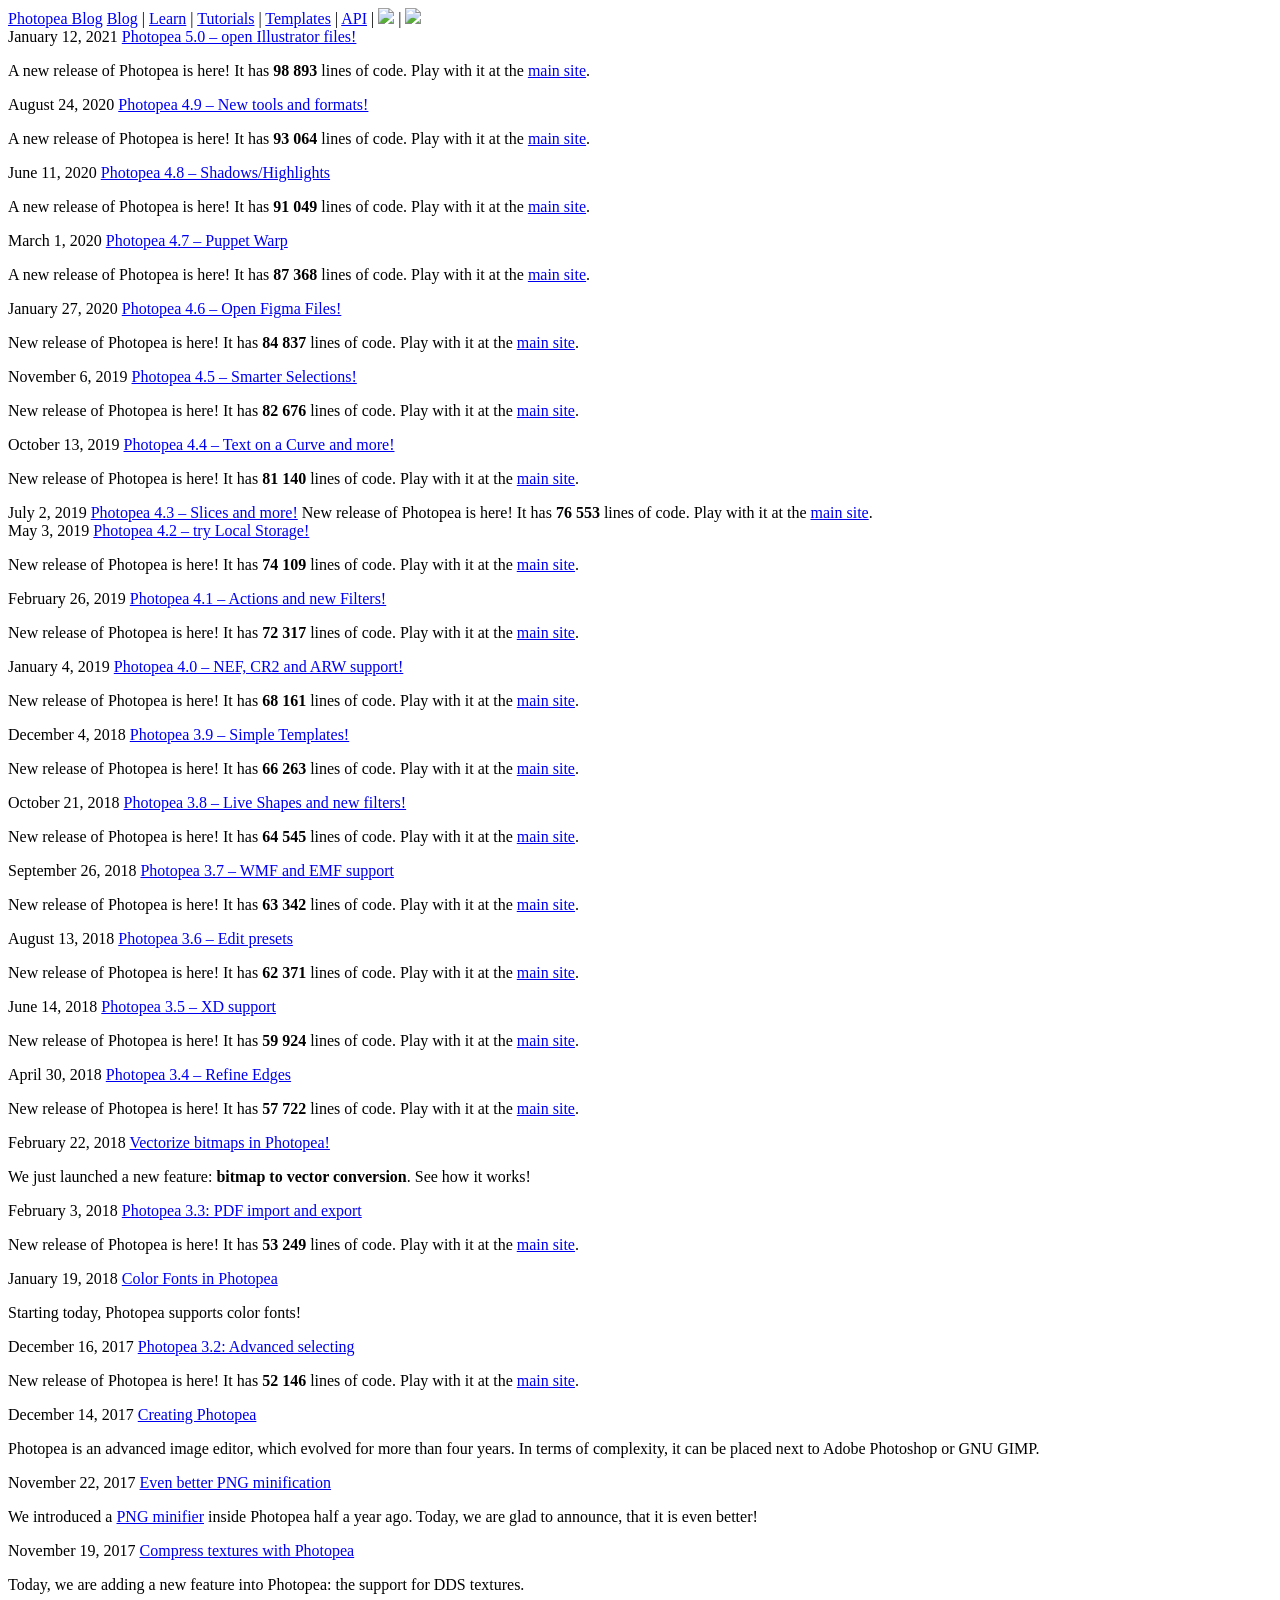
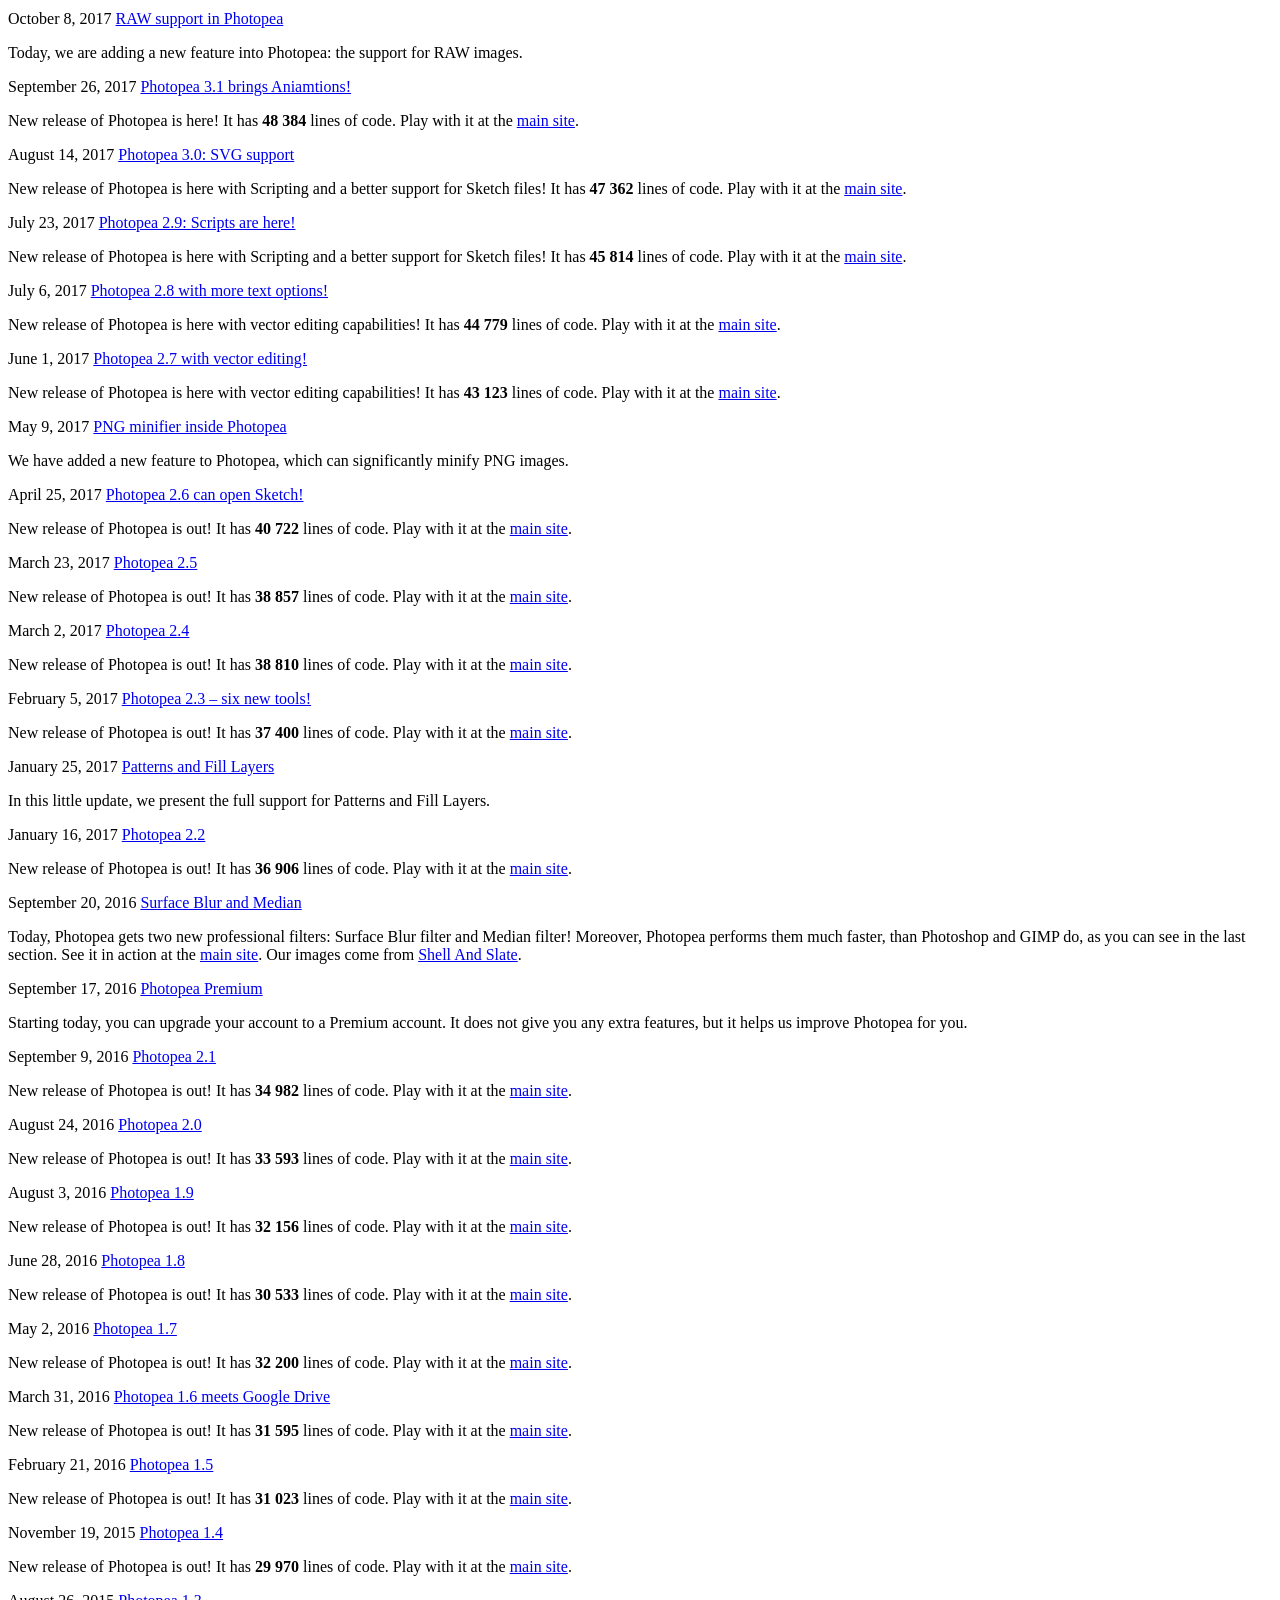
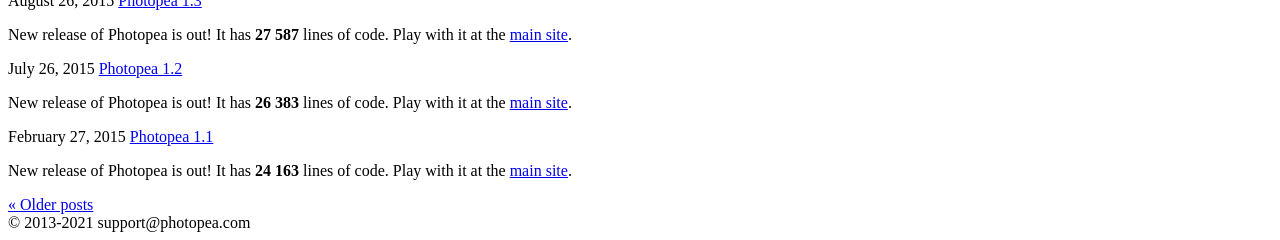
==== blog.photopea.com/index.html @ 23fd7675 "Replaced downloaded content from HTTrack with DarcyRipper" ====
<!DOCTYPE html> 
<html lang="en">
<head>
	<title>Photopea Blog</title>
	<meta name="viewport" content="width=device-width, minimum-scale=1.0, maximum-scale=1.0, initial-scale=1.0" />
	<link rel="stylesheet" href="https://blog.photopea.com/wp-content/themes/simplex/style.css" type="text/css" media="screen" />
	<link href="https://fonts.googleapis.com/css?family=Open+Sans:400,400i,700,700i" rel="stylesheet">
	<script>
 	 (function(i,s,o,g,r,a,m){i['GoogleAnalyticsObject']=r;i[r]=i[r]||function(){
	  (i[r].q=i[r].q||[]).push(arguments)},i[r].l=1*new Date();a=s.createElement(o),
 	  m=s.getElementsByTagName(o)[0];a.async=1;a.src=g;m.parentNode.insertBefore(a,m)
	  })(window,document,'script','//www.google-analytics.com/analytics.js','ga');
	  ga('create', 'UA-4249565-38', 'photopea.com');  ga('send', 'pageview');
	</script>
</head>

<body>
<div id="page">
	<div id="header"> 
		<a href="https://blog.photopea.com/" class="title">Photopea Blog</a> 
		<!--<p>Web-based image editor.</p>-->
		<a class="curr" href="//blog.photopea.com">Blog</a> |
		<a href="//www.photopea.com/learn">Learn</a> |
		<a href="//www.photopea.com/tuts">Tutorials</a> |
		<a href="//www.photopea.com/templates">Templates</a> |
		<a href="//www.photopea.com/api">API</a> |
		<a href="//www.facebook.com/photopea"><img src="//photopea.com/img/facebook.svg" /></a> |
		<a href="//www.twitter.com/photopeacom"><img src="//photopea.com/img/twitter.svg" /></a> 
	</div>	<div id="main">
		<div id="content">

			<div class="post" id="post-1001">
				<span class="date">January 12, 2021</span>
				<a class="postlink" href="https://blog.photopea.com/photopea-5-0-open-illustrator-files.html">Photopea 5.0 &#8211; open Illustrator files!</a>
				<p>A new release of Photopea is here! It has <strong>98 893</strong> lines of code. Play with it at the <a href="//www.photopea.com">main site</a>.</p>

			</div>

			<div class="post" id="post-994">
				<span class="date">August 24, 2020</span>
				<a class="postlink" href="https://blog.photopea.com/photopea-4-9-new-tools-and-formats.html">Photopea 4.9 &#8211; New tools and formats!</a>
				<p>A new release of Photopea is here! It has <strong>93 064</strong> lines of code. Play with it at the <a href="//www.photopea.com">main site</a>.</p>

			</div>

			<div class="post" id="post-988">
				<span class="date">June 11, 2020</span>
				<a class="postlink" href="https://blog.photopea.com/photopea-4-8-shadowshighlights.html">Photopea 4.8 &#8211; Shadows/Highlights</a>
				<p>A new release of Photopea is here! It has <strong>91 049</strong> lines of code. Play with it at the <a href="//www.photopea.com">main site</a>.</p>

			</div>

			<div class="post" id="post-972">
				<span class="date">March 1, 2020</span>
				<a class="postlink" href="https://blog.photopea.com/photopea-4-7-puppet-warp.html">Photopea 4.7 &#8211; Puppet Warp</a>
				<p>A new release of Photopea is here! It has <strong>87 368</strong> lines of code. Play with it at the <a href="//www.photopea.com">main site</a>.</p>

			</div>

			<div class="post" id="post-963">
				<span class="date">January 27, 2020</span>
				<a class="postlink" href="https://blog.photopea.com/photopea-4-6-open-figma-files.html">Photopea 4.6 &#8211; Open Figma Files!</a>
				<p>New release of Photopea is here! It has <strong>84 837</strong> lines of code. Play with it at the <a href="//www.photopea.com">main site</a>.</p>

			</div>

			<div class="post" id="post-934">
				<span class="date">November 6, 2019</span>
				<a class="postlink" href="https://blog.photopea.com/photopea-4-5-smarter-selections.html">Photopea 4.5 &#8211; Smarter Selections!</a>
				<p>New release of Photopea is here! It has <strong>82 676</strong> lines of code. Play with it at the <a href="//www.photopea.com">main site</a>.</p>

			</div>

			<div class="post" id="post-930">
				<span class="date">October 13, 2019</span>
				<a class="postlink" href="https://blog.photopea.com/photopea-4-4-text-on-a-curve-and-more.html">Photopea 4.4 &#8211; Text on a Curve and more!</a>
				<p>New release of Photopea is here! It has <strong>81 140</strong> lines of code. Play with it at the <a href="//www.photopea.com">main site</a>.</p>

			</div>

			<div class="post" id="post-910">
				<span class="date">July 2, 2019</span>
				<a class="postlink" href="https://blog.photopea.com/photopea-4-3-slices-and-more.html">Photopea 4.3 &#8211; Slices and more!</a>
				New release of Photopea is here! It has <strong>76 553</strong> lines of code. Play with it at the <a href="//www.photopea.com">main site</a>.

			</div>

			<div class="post" id="post-893">
				<span class="date">May 3, 2019</span>
				<a class="postlink" href="https://blog.photopea.com/photopea-4-2-with-local-storage.html">Photopea 4.2 &#8211; try Local Storage!</a>
				<p>New release of Photopea is here! It has <strong>74 109</strong> lines of code. Play with it at the <a href="//www.photopea.com">main site</a>.</p>
			</div>

			<div class="post" id="post-882">
				<span class="date">February 26, 2019</span>
				<a class="postlink" href="https://blog.photopea.com/photopea-4-1-actions-new-filters.html">Photopea 4.1 &#8211; Actions and new Filters!</a>
				<p>New release of Photopea is here! It has <strong>72 317</strong> lines of code. Play with it at the <a href="//www.photopea.com">main site</a>.</p>
			</div>

			<div class="post" id="post-867">
				<span class="date">January 4, 2019</span>
				<a class="postlink" href="https://blog.photopea.com/photopea-4-0-nef-cr2-arw-support.html">Photopea 4.0 &#8211; NEF, CR2 and ARW support!</a>
				<p>New release of Photopea is here! It has <strong>68 161</strong> lines of code. Play with it at the <a href="//www.photopea.com">main site</a>.</p>
			</div>

			<div class="post" id="post-860">
				<span class="date">December 4, 2018</span>
				<a class="postlink" href="https://blog.photopea.com/photopea-3-9-templates.html">Photopea 3.9 &#8211; Simple Templates!</a>
				<p>New release of Photopea is here! It has <strong>66 263</strong> lines of code. Play with it at the <a href="//www.photopea.com">main site</a>.</p>
			</div>

			<div class="post" id="post-841">
				<span class="date">October 21, 2018</span>
				<a class="postlink" href="https://blog.photopea.com/photopea-3-8-live-shapes-and-new-filters.html">Photopea 3.8 &#8211; Live Shapes and new filters!</a>
				<p>New release of Photopea is here! It has <strong>64 545</strong> lines of code. Play with it at the <a href="//www.photopea.com">main site</a>.</p>
			</div>

			<div class="post" id="post-825">
				<span class="date">September 26, 2018</span>
				<a class="postlink" href="https://blog.photopea.com/photopea-3-7-wmf-and-emf-support.html">Photopea 3.7 &#8211; WMF and EMF support</a>
				<p>New release of Photopea is here! It has <strong>63 342</strong> lines of code. Play with it at the <a href="//www.photopea.com">main site</a>.</p>
			</div>

			<div class="post" id="post-815">
				<span class="date">August 13, 2018</span>
				<a class="postlink" href="https://blog.photopea.com/photopea-3-6-edit-presets.html">Photopea 3.6 &#8211; Edit presets</a>
				<p>New release of Photopea is here! It has <strong>62 371</strong> lines of code. Play with it at the <a href="//www.photopea.com">main site</a>.</p>
			</div>

			<div class="post" id="post-792">
				<span class="date">June 14, 2018</span>
				<a class="postlink" href="https://blog.photopea.com/photopea-3-5-xd-support.html">Photopea 3.5 &#8211; XD support</a>
				<p>New release of Photopea is here! It has <strong>59 924</strong> lines of code. Play with it at the <a href="//www.photopea.com">main site</a>.</p>
			</div>

			<div class="post" id="post-747">
				<span class="date">April 30, 2018</span>
				<a class="postlink" href="https://blog.photopea.com/photopea-3-4-refine-edges.html">Photopea 3.4 &#8211; Refine Edges</a>
				<p>New release of Photopea is here! It has <strong>57 722</strong> lines of code. Play with it at the <a href="//www.photopea.com">main site</a>.</p>
			</div>

			<div class="post" id="post-730">
				<span class="date">February 22, 2018</span>
				<a class="postlink" href="https://blog.photopea.com/vectorize-bitmaps-in-photopea.html">Vectorize bitmaps in Photopea!</a>
				<p>We just launched a new feature: <b>bitmap to vector conversion</b>. See how it works!</p>
			</div>

			<div class="post" id="post-720">
				<span class="date">February 3, 2018</span>
				<a class="postlink" href="https://blog.photopea.com/photopea-3-3-pdf-import-and-export.html">Photopea 3.3: PDF import and export</a>
				<p>New release of Photopea is here! It has <strong>53 249</strong> lines of code. Play with it at the <a href="//www.photopea.com">main site</a>.</p>
			</div>

			<div class="post" id="post-692">
				<span class="date">January 19, 2018</span>
				<a class="postlink" href="https://blog.photopea.com/color-fonts-in-photopea.html">Color Fonts in Photopea</a>
				<p>Starting today, Photopea supports color fonts!</p>
			</div>

			<div class="post" id="post-667">
				<span class="date">December 16, 2017</span>
				<a class="postlink" href="https://blog.photopea.com/photopea-3-2-advanced-selecting.html">Photopea 3.2: Advanced selecting</a>
				<p>New release of Photopea is here! It has <strong>52 146</strong> lines of code. Play with it at the <a href="//www.photopea.com">main site</a>.</p>
			</div>

			<div class="post" id="post-660">
				<span class="date">December 14, 2017</span>
				<a class="postlink" href="https://blog.photopea.com/creating-photopea.html">Creating Photopea</a>
				<p>Photopea is an advanced image editor, which evolved for more than four years. In terms of complexity, it can be placed next to Adobe Photoshop or GNU GIMP.</p>

			</div>

			<div class="post" id="post-610">
				<span class="date">November 22, 2017</span>
				<a class="postlink" href="https://blog.photopea.com/even-better-png-minification.html">Even better PNG minification</a>
				<p>We introduced a <a href="https://blog.photopea.com/png-minifier-inside-photopea.html">PNG minifier</a> inside Photopea half a year ago.
 Today, we are glad to announce, that it is even better!</p>
			</div>

			<div class="post" id="post-598">
				<span class="date">November 19, 2017</span>
				<a class="postlink" href="https://blog.photopea.com/compress-textures-with-photopea.html">Compress textures with Photopea</a>
				<p>Today, we are adding a new feature into Photopea: the support for DDS textures.</p>
			</div>

			<div class="post" id="post-591">
				<span class="date">October 8, 2017</span>
				<a class="postlink" href="https://blog.photopea.com/raw-support-in-photopea.html">RAW support in Photopea</a>
				<p>Today, we are adding a new feature into Photopea: the support for RAW images.</p>
			</div>

			<div class="post" id="post-565">
				<span class="date">September 26, 2017</span>
				<a class="postlink" href="https://blog.photopea.com/photopea-3-1-brings-aniamtions.html">Photopea 3.1 brings Aniamtions!</a>
				<p>New release of Photopea is here! It has <strong>48 384</strong> lines of code. Play with it at the <a href="//www.photopea.com">main site</a>.</p>
			</div>

			<div class="post" id="post-551">
				<span class="date">August 14, 2017</span>
				<a class="postlink" href="https://blog.photopea.com/photopea-3-0-with-svg.html">Photopea 3.0: SVG support</a>
				<p>New release of Photopea is here with Scripting and a better support for Sketch files! It has <strong>47 362</strong> lines of code. Play with it at the <a href="//www.photopea.com">main site</a>.</p>
			</div>

			<div class="post" id="post-538">
				<span class="date">July 23, 2017</span>
				<a class="postlink" href="https://blog.photopea.com/photopea-2-9-scripts-are-here.html">Photopea 2.9: Scripts are here!</a>
				<p>New release of Photopea is here with Scripting and a better support for Sketch files! It has <strong>45 814</strong> lines of code. Play with it at the <a href="//www.photopea.com">main site</a>.</p>
			</div>

			<div class="post" id="post-528">
				<span class="date">July 6, 2017</span>
				<a class="postlink" href="https://blog.photopea.com/photopea-2-8-with-more-text-options.html">Photopea 2.8 with more text options!</a>
				<p>New release of Photopea is here with vector editing capabilities! It has <strong>44 779</strong> lines of code. Play with it at the <a href="//www.photopea.com">main site</a>.</p>
			</div>

			<div class="post" id="post-464">
				<span class="date">June 1, 2017</span>
				<a class="postlink" href="https://blog.photopea.com/photopea-2-7-with-vector-editing.html">Photopea 2.7 with vector editing!</a>
				<p>New release of Photopea is here with vector editing capabilities! It has <strong>43 123</strong> lines of code. Play with it at the <a href="//www.photopea.com">main site</a>.</p>
			</div>

			<div class="post" id="post-412">
				<span class="date">May 9, 2017</span>
				<a class="postlink" href="https://blog.photopea.com/png-minifier-inside-photopea.html">PNG minifier inside Photopea</a>
				<p>We have added a new feature to Photopea, which can significantly minify PNG images.</p>
			</div>

			<div class="post" id="post-398">
				<span class="date">April 25, 2017</span>
				<a class="postlink" href="https://blog.photopea.com/photopea-2-6-can-open-sketch.html">Photopea 2.6 can open Sketch!</a>
				<p>New release of Photopea is out! It has <strong>40 722</strong> lines of code. Play with it at the <a href="//www.photopea.com">main site</a>.</p>
			</div>

			<div class="post" id="post-386">
				<span class="date">March 23, 2017</span>
				<a class="postlink" href="https://blog.photopea.com/photopea-2-5.html">Photopea 2.5</a>
				<p>New release of Photopea is out! It has <strong>38 857</strong> lines of code. Play with it at the <a href="//www.photopea.com">main site</a>.</p>
			</div>

			<div class="post" id="post-367">
				<span class="date">March 2, 2017</span>
				<a class="postlink" href="https://blog.photopea.com/photopea-2-4.html">Photopea 2.4</a>
				<p>New release of Photopea is out! It has <strong>38 810</strong> lines of code. Play with it at the <a href="//www.photopea.com">main site</a>.</p>
			</div>

			<div class="post" id="post-357">
				<span class="date">February 5, 2017</span>
				<a class="postlink" href="https://blog.photopea.com/photopea-2-3-six-new-tools.html">Photopea 2.3 &#8211; six new tools!</a>
				<p>New release of Photopea is out! It has <strong>37 400</strong> lines of code. Play with it at the <a href="//www.photopea.com">main site</a>.</p>
			</div>

			<div class="post" id="post-344">
				<span class="date">January 25, 2017</span>
				<a class="postlink" href="https://blog.photopea.com/patterns-and-fill-layers.html">Patterns and Fill Layers</a>
				<p>In this little update, we present the full support for Patterns and Fill Layers.</p>
			</div>

			<div class="post" id="post-329">
				<span class="date">January 16, 2017</span>
				<a class="postlink" href="https://blog.photopea.com/photopea-2-2.html">Photopea 2.2</a>
				<p>New release of Photopea is out! It has <strong>36 906</strong> lines of code. Play with it at the <a href="//www.photopea.com">main site</a>.</p>
			</div>

			<div class="post" id="post-308">
				<span class="date">September 20, 2016</span>
				<a class="postlink" href="https://blog.photopea.com/surface-blur-and-median.html">Surface Blur and Median</a>
				<p>Today, Photopea gets two new professional filters: Surface Blur filter and Median filter! Moreover, Photopea performs them much faster, than Photoshop and GIMP do, as you can see in the last section. See it in action at the <a href="//www.photopea.com">main site</a>. Our images come from <a href="//shellandslate.com/fastmedian.html">Shell And Slate</a>.</p>
			</div>

			<div class="post" id="post-297">
				<span class="date">September 17, 2016</span>
				<a class="postlink" href="https://blog.photopea.com/photopea-premium.html">Photopea Premium</a>
				<p>Starting today, you can upgrade your account to a Premium account. It does not give you any extra features, but it helps us improve Photopea for you.</p>
			</div>

			<div class="post" id="post-288">
				<span class="date">September 9, 2016</span>
				<a class="postlink" href="https://blog.photopea.com/photopea-2-1.html">Photopea 2.1</a>
				<p>New release of Photopea is out! It has <strong>34 982</strong> lines of code. Play with it at the <a href="//www.photopea.com">main site</a>.</p>
			</div>

			<div class="post" id="post-275">
				<span class="date">August 24, 2016</span>
				<a class="postlink" href="https://blog.photopea.com/photopea-2-0.html">Photopea 2.0</a>
				<p>New release of Photopea is out! It has <strong>33 593</strong> lines of code. Play with it at the <a href="//www.photopea.com">main site</a>.</p>
			</div>

			<div class="post" id="post-266">
				<span class="date">August 3, 2016</span>
				<a class="postlink" href="https://blog.photopea.com/photopea-1-9.html">Photopea 1.9</a>
				<p>New release of Photopea is out! It has <strong>32 156</strong> lines of code. Play with it at the <a href="//www.photopea.com">main site</a>.</p>
			</div>

			<div class="post" id="post-247">
				<span class="date">June 28, 2016</span>
				<a class="postlink" href="https://blog.photopea.com/photopea-1-8.html">Photopea 1.8</a>
				<p>New release of Photopea is out! It has <strong>30 533</strong> lines of code. Play with it at the <a href="//www.photopea.com">main site</a>.</p>
			</div>

			<div class="post" id="post-234">
				<span class="date">May 2, 2016</span>
				<a class="postlink" href="https://blog.photopea.com/photopea-1-7.html">Photopea 1.7</a>
				<p>New release of Photopea is out! It has <strong>32 200</strong> lines of code. Play with it at the <a href="//www.photopea.com">main site</a>.</p>
			</div>

			<div class="post" id="post-212">
				<span class="date">March 31, 2016</span>
				<a class="postlink" href="https://blog.photopea.com/photopea-1-6-meets-google-drive.html">Photopea 1.6 meets Google Drive</a>
				<p>New release of Photopea is out! It has <strong>31 595</strong> lines of code. Play with it at the <a href="//www.photopea.com">main site</a>.</p>
			</div>

			<div class="post" id="post-195">
				<span class="date">February 21, 2016</span>
				<a class="postlink" href="https://blog.photopea.com/photopea-1-5.html">Photopea 1.5</a>
				<p>New release of Photopea is out! It has <strong>31 023</strong> lines of code. Play with it at the <a href="//www.photopea.com">main site</a>.</p>
			</div>

			<div class="post" id="post-185">
				<span class="date">November 19, 2015</span>
				<a class="postlink" href="https://blog.photopea.com/photopea-1-4.html">Photopea 1.4</a>
				<p>New release of Photopea is out! It has <strong>29 970</strong> lines of code. Play with it at the <a href="//www.photopea.com">main site</a>.</p>
			</div>

			<div class="post" id="post-172">
				<span class="date">August 26, 2015</span>
				<a class="postlink" href="https://blog.photopea.com/photopea-1-3.html">Photopea 1.3</a>
				<p>New release of Photopea is out! It has <strong>27 587</strong> lines of code. Play with it at the <a href="//www.photopea.com">main site</a>.</p>
			</div>

			<div class="post" id="post-163">
				<span class="date">July 26, 2015</span>
				<a class="postlink" href="https://blog.photopea.com/photopea-1-2.html">Photopea 1.2</a>
				<p>New release of Photopea is out! It has <strong>26 383</strong> lines of code. Play with it at the <a href="//www.photopea.com">main site</a>.</p>
			</div>

			<div class="post" id="post-156">
				<span class="date">February 27, 2015</span>
				<a class="postlink" href="https://blog.photopea.com/photopea-1-1.html">Photopea 1.1</a>
				<p>New release of Photopea is out! It has <strong>24 163</strong> lines of code. Play with it at the <a href="//www.photopea.com">main site</a>.</p>
			</div>

			<div class="navigation">
				<div class="alignleft"><a href="https://blog.photopea.com/page/2" >&laquo; Older posts</a></div>
				<div class="alignright"></div>
			</div>
		</div>
	</div>

	<div id="footer">&copy; 2013-2021 support@photopea.com</div>
</div> <!--page-->
</body>
</html>
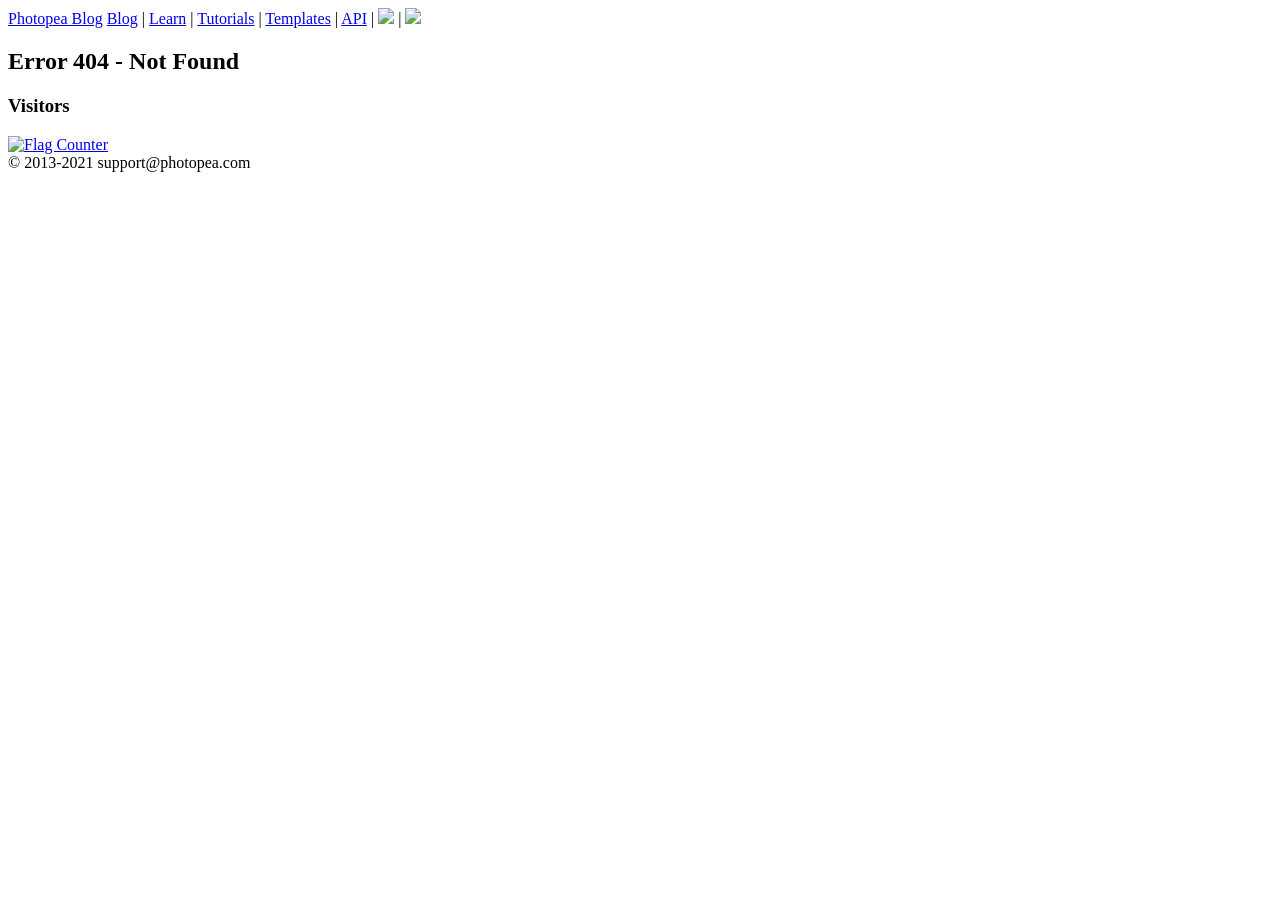
==== commit 520766bc: "Starting to work on this again, started by updating any new files" ====
--- a/blog.photopea.com/index.html
+++ b/blog.photopea.com/index.html
@@ -1,7 +1,7 @@
 <!DOCTYPE html> 
 <html lang="en">
 <head>
-	<title>Photopea Blog</title>
+	<title>  Page not found</title>
 	<meta name="viewport" content="width=device-width, minimum-scale=1.0, maximum-scale=1.0, initial-scale=1.0" />
 	<link rel="stylesheet" href="https://blog.photopea.com/wp-content/themes/simplex/style.css" type="text/css" media="screen" />
 	<link href="https://fonts.googleapis.com/css?family=Open+Sans:400,400i,700,700i" rel="stylesheet">
@@ -26,326 +26,19 @@
 		<a href="//www.photopea.com/api">API</a> |
 		<a href="//www.facebook.com/photopea"><img src="//photopea.com/img/facebook.svg" /></a> |
 		<a href="//www.twitter.com/photopeacom"><img src="//photopea.com/img/twitter.svg" /></a> 
-	</div>	<div id="main">
-		<div id="content">
+	</div><div id="main">
+	<div id="content" class="narrowcolumn">
 
-			<div class="post" id="post-1001">
-				<span class="date">January 12, 2021</span>
-				<a class="postlink" href="https://blog.photopea.com/photopea-5-0-open-illustrator-files.html">Photopea 5.0 &#8211; open Illustrator files!</a>
-				<p>A new release of Photopea is here! It has <strong>98 893</strong> lines of code. Play with it at the <a href="//www.photopea.com">main site</a>.</p>
+		<h2 class="center">Error 404 - Not Found</h2>
 
-			</div>
-
-			<div class="post" id="post-994">
-				<span class="date">August 24, 2020</span>
-				<a class="postlink" href="https://blog.photopea.com/photopea-4-9-new-tools-and-formats.html">Photopea 4.9 &#8211; New tools and formats!</a>
-				<p>A new release of Photopea is here! It has <strong>93 064</strong> lines of code. Play with it at the <a href="//www.photopea.com">main site</a>.</p>
-
-			</div>
-
-			<div class="post" id="post-988">
-				<span class="date">June 11, 2020</span>
-				<a class="postlink" href="https://blog.photopea.com/photopea-4-8-shadowshighlights.html">Photopea 4.8 &#8211; Shadows/Highlights</a>
-				<p>A new release of Photopea is here! It has <strong>91 049</strong> lines of code. Play with it at the <a href="//www.photopea.com">main site</a>.</p>
-
-			</div>
-
-			<div class="post" id="post-972">
-				<span class="date">March 1, 2020</span>
-				<a class="postlink" href="https://blog.photopea.com/photopea-4-7-puppet-warp.html">Photopea 4.7 &#8211; Puppet Warp</a>
-				<p>A new release of Photopea is here! It has <strong>87 368</strong> lines of code. Play with it at the <a href="//www.photopea.com">main site</a>.</p>
-
-			</div>
-
-			<div class="post" id="post-963">
-				<span class="date">January 27, 2020</span>
-				<a class="postlink" href="https://blog.photopea.com/photopea-4-6-open-figma-files.html">Photopea 4.6 &#8211; Open Figma Files!</a>
-				<p>New release of Photopea is here! It has <strong>84 837</strong> lines of code. Play with it at the <a href="//www.photopea.com">main site</a>.</p>
-
-			</div>
-
-			<div class="post" id="post-934">
-				<span class="date">November 6, 2019</span>
-				<a class="postlink" href="https://blog.photopea.com/photopea-4-5-smarter-selections.html">Photopea 4.5 &#8211; Smarter Selections!</a>
-				<p>New release of Photopea is here! It has <strong>82 676</strong> lines of code. Play with it at the <a href="//www.photopea.com">main site</a>.</p>
-
-			</div>
-
-			<div class="post" id="post-930">
-				<span class="date">October 13, 2019</span>
-				<a class="postlink" href="https://blog.photopea.com/photopea-4-4-text-on-a-curve-and-more.html">Photopea 4.4 &#8211; Text on a Curve and more!</a>
-				<p>New release of Photopea is here! It has <strong>81 140</strong> lines of code. Play with it at the <a href="//www.photopea.com">main site</a>.</p>
-
-			</div>
-
-			<div class="post" id="post-910">
-				<span class="date">July 2, 2019</span>
-				<a class="postlink" href="https://blog.photopea.com/photopea-4-3-slices-and-more.html">Photopea 4.3 &#8211; Slices and more!</a>
-				New release of Photopea is here! It has <strong>76 553</strong> lines of code. Play with it at the <a href="//www.photopea.com">main site</a>.
-
-			</div>
-
-			<div class="post" id="post-893">
-				<span class="date">May 3, 2019</span>
-				<a class="postlink" href="https://blog.photopea.com/photopea-4-2-with-local-storage.html">Photopea 4.2 &#8211; try Local Storage!</a>
-				<p>New release of Photopea is here! It has <strong>74 109</strong> lines of code. Play with it at the <a href="//www.photopea.com">main site</a>.</p>
-			</div>
-
-			<div class="post" id="post-882">
-				<span class="date">February 26, 2019</span>
-				<a class="postlink" href="https://blog.photopea.com/photopea-4-1-actions-new-filters.html">Photopea 4.1 &#8211; Actions and new Filters!</a>
-				<p>New release of Photopea is here! It has <strong>72 317</strong> lines of code. Play with it at the <a href="//www.photopea.com">main site</a>.</p>
-			</div>
-
-			<div class="post" id="post-867">
-				<span class="date">January 4, 2019</span>
-				<a class="postlink" href="https://blog.photopea.com/photopea-4-0-nef-cr2-arw-support.html">Photopea 4.0 &#8211; NEF, CR2 and ARW support!</a>
-				<p>New release of Photopea is here! It has <strong>68 161</strong> lines of code. Play with it at the <a href="//www.photopea.com">main site</a>.</p>
-			</div>
-
-			<div class="post" id="post-860">
-				<span class="date">December 4, 2018</span>
-				<a class="postlink" href="https://blog.photopea.com/photopea-3-9-templates.html">Photopea 3.9 &#8211; Simple Templates!</a>
-				<p>New release of Photopea is here! It has <strong>66 263</strong> lines of code. Play with it at the <a href="//www.photopea.com">main site</a>.</p>
-			</div>
-
-			<div class="post" id="post-841">
-				<span class="date">October 21, 2018</span>
-				<a class="postlink" href="https://blog.photopea.com/photopea-3-8-live-shapes-and-new-filters.html">Photopea 3.8 &#8211; Live Shapes and new filters!</a>
-				<p>New release of Photopea is here! It has <strong>64 545</strong> lines of code. Play with it at the <a href="//www.photopea.com">main site</a>.</p>
-			</div>
-
-			<div class="post" id="post-825">
-				<span class="date">September 26, 2018</span>
-				<a class="postlink" href="https://blog.photopea.com/photopea-3-7-wmf-and-emf-support.html">Photopea 3.7 &#8211; WMF and EMF support</a>
-				<p>New release of Photopea is here! It has <strong>63 342</strong> lines of code. Play with it at the <a href="//www.photopea.com">main site</a>.</p>
-			</div>
-
-			<div class="post" id="post-815">
-				<span class="date">August 13, 2018</span>
-				<a class="postlink" href="https://blog.photopea.com/photopea-3-6-edit-presets.html">Photopea 3.6 &#8211; Edit presets</a>
-				<p>New release of Photopea is here! It has <strong>62 371</strong> lines of code. Play with it at the <a href="//www.photopea.com">main site</a>.</p>
-			</div>
-
-			<div class="post" id="post-792">
-				<span class="date">June 14, 2018</span>
-				<a class="postlink" href="https://blog.photopea.com/photopea-3-5-xd-support.html">Photopea 3.5 &#8211; XD support</a>
-				<p>New release of Photopea is here! It has <strong>59 924</strong> lines of code. Play with it at the <a href="//www.photopea.com">main site</a>.</p>
-			</div>
-
-			<div class="post" id="post-747">
-				<span class="date">April 30, 2018</span>
-				<a class="postlink" href="https://blog.photopea.com/photopea-3-4-refine-edges.html">Photopea 3.4 &#8211; Refine Edges</a>
-				<p>New release of Photopea is here! It has <strong>57 722</strong> lines of code. Play with it at the <a href="//www.photopea.com">main site</a>.</p>
-			</div>
-
-			<div class="post" id="post-730">
-				<span class="date">February 22, 2018</span>
-				<a class="postlink" href="https://blog.photopea.com/vectorize-bitmaps-in-photopea.html">Vectorize bitmaps in Photopea!</a>
-				<p>We just launched a new feature: <b>bitmap to vector conversion</b>. See how it works!</p>
-			</div>
-
-			<div class="post" id="post-720">
-				<span class="date">February 3, 2018</span>
-				<a class="postlink" href="https://blog.photopea.com/photopea-3-3-pdf-import-and-export.html">Photopea 3.3: PDF import and export</a>
-				<p>New release of Photopea is here! It has <strong>53 249</strong> lines of code. Play with it at the <a href="//www.photopea.com">main site</a>.</p>
-			</div>
-
-			<div class="post" id="post-692">
-				<span class="date">January 19, 2018</span>
-				<a class="postlink" href="https://blog.photopea.com/color-fonts-in-photopea.html">Color Fonts in Photopea</a>
-				<p>Starting today, Photopea supports color fonts!</p>
-			</div>
-
-			<div class="post" id="post-667">
-				<span class="date">December 16, 2017</span>
-				<a class="postlink" href="https://blog.photopea.com/photopea-3-2-advanced-selecting.html">Photopea 3.2: Advanced selecting</a>
-				<p>New release of Photopea is here! It has <strong>52 146</strong> lines of code. Play with it at the <a href="//www.photopea.com">main site</a>.</p>
-			</div>
-
-			<div class="post" id="post-660">
-				<span class="date">December 14, 2017</span>
-				<a class="postlink" href="https://blog.photopea.com/creating-photopea.html">Creating Photopea</a>
-				<p>Photopea is an advanced image editor, which evolved for more than four years. In terms of complexity, it can be placed next to Adobe Photoshop or GNU GIMP.</p>
-
-			</div>
-
-			<div class="post" id="post-610">
-				<span class="date">November 22, 2017</span>
-				<a class="postlink" href="https://blog.photopea.com/even-better-png-minification.html">Even better PNG minification</a>
-				<p>We introduced a <a href="https://blog.photopea.com/png-minifier-inside-photopea.html">PNG minifier</a> inside Photopea half a year ago.
- Today, we are glad to announce, that it is even better!</p>
-			</div>
-
-			<div class="post" id="post-598">
-				<span class="date">November 19, 2017</span>
-				<a class="postlink" href="https://blog.photopea.com/compress-textures-with-photopea.html">Compress textures with Photopea</a>
-				<p>Today, we are adding a new feature into Photopea: the support for DDS textures.</p>
-			</div>
-
-			<div class="post" id="post-591">
-				<span class="date">October 8, 2017</span>
-				<a class="postlink" href="https://blog.photopea.com/raw-support-in-photopea.html">RAW support in Photopea</a>
-				<p>Today, we are adding a new feature into Photopea: the support for RAW images.</p>
-			</div>
-
-			<div class="post" id="post-565">
-				<span class="date">September 26, 2017</span>
-				<a class="postlink" href="https://blog.photopea.com/photopea-3-1-brings-aniamtions.html">Photopea 3.1 brings Aniamtions!</a>
-				<p>New release of Photopea is here! It has <strong>48 384</strong> lines of code. Play with it at the <a href="//www.photopea.com">main site</a>.</p>
-			</div>
-
-			<div class="post" id="post-551">
-				<span class="date">August 14, 2017</span>
-				<a class="postlink" href="https://blog.photopea.com/photopea-3-0-with-svg.html">Photopea 3.0: SVG support</a>
-				<p>New release of Photopea is here with Scripting and a better support for Sketch files! It has <strong>47 362</strong> lines of code. Play with it at the <a href="//www.photopea.com">main site</a>.</p>
-			</div>
-
-			<div class="post" id="post-538">
-				<span class="date">July 23, 2017</span>
-				<a class="postlink" href="https://blog.photopea.com/photopea-2-9-scripts-are-here.html">Photopea 2.9: Scripts are here!</a>
-				<p>New release of Photopea is here with Scripting and a better support for Sketch files! It has <strong>45 814</strong> lines of code. Play with it at the <a href="//www.photopea.com">main site</a>.</p>
-			</div>
-
-			<div class="post" id="post-528">
-				<span class="date">July 6, 2017</span>
-				<a class="postlink" href="https://blog.photopea.com/photopea-2-8-with-more-text-options.html">Photopea 2.8 with more text options!</a>
-				<p>New release of Photopea is here with vector editing capabilities! It has <strong>44 779</strong> lines of code. Play with it at the <a href="//www.photopea.com">main site</a>.</p>
-			</div>
-
-			<div class="post" id="post-464">
-				<span class="date">June 1, 2017</span>
-				<a class="postlink" href="https://blog.photopea.com/photopea-2-7-with-vector-editing.html">Photopea 2.7 with vector editing!</a>
-				<p>New release of Photopea is here with vector editing capabilities! It has <strong>43 123</strong> lines of code. Play with it at the <a href="//www.photopea.com">main site</a>.</p>
-			</div>
-
-			<div class="post" id="post-412">
-				<span class="date">May 9, 2017</span>
-				<a class="postlink" href="https://blog.photopea.com/png-minifier-inside-photopea.html">PNG minifier inside Photopea</a>
-				<p>We have added a new feature to Photopea, which can significantly minify PNG images.</p>
-			</div>
-
-			<div class="post" id="post-398">
-				<span class="date">April 25, 2017</span>
-				<a class="postlink" href="https://blog.photopea.com/photopea-2-6-can-open-sketch.html">Photopea 2.6 can open Sketch!</a>
-				<p>New release of Photopea is out! It has <strong>40 722</strong> lines of code. Play with it at the <a href="//www.photopea.com">main site</a>.</p>
-			</div>
-
-			<div class="post" id="post-386">
-				<span class="date">March 23, 2017</span>
-				<a class="postlink" href="https://blog.photopea.com/photopea-2-5.html">Photopea 2.5</a>
-				<p>New release of Photopea is out! It has <strong>38 857</strong> lines of code. Play with it at the <a href="//www.photopea.com">main site</a>.</p>
-			</div>
-
-			<div class="post" id="post-367">
-				<span class="date">March 2, 2017</span>
-				<a class="postlink" href="https://blog.photopea.com/photopea-2-4.html">Photopea 2.4</a>
-				<p>New release of Photopea is out! It has <strong>38 810</strong> lines of code. Play with it at the <a href="//www.photopea.com">main site</a>.</p>
-			</div>
-
-			<div class="post" id="post-357">
-				<span class="date">February 5, 2017</span>
-				<a class="postlink" href="https://blog.photopea.com/photopea-2-3-six-new-tools.html">Photopea 2.3 &#8211; six new tools!</a>
-				<p>New release of Photopea is out! It has <strong>37 400</strong> lines of code. Play with it at the <a href="//www.photopea.com">main site</a>.</p>
-			</div>
-
-			<div class="post" id="post-344">
-				<span class="date">January 25, 2017</span>
-				<a class="postlink" href="https://blog.photopea.com/patterns-and-fill-layers.html">Patterns and Fill Layers</a>
-				<p>In this little update, we present the full support for Patterns and Fill Layers.</p>
-			</div>
-
-			<div class="post" id="post-329">
-				<span class="date">January 16, 2017</span>
-				<a class="postlink" href="https://blog.photopea.com/photopea-2-2.html">Photopea 2.2</a>
-				<p>New release of Photopea is out! It has <strong>36 906</strong> lines of code. Play with it at the <a href="//www.photopea.com">main site</a>.</p>
-			</div>
-
-			<div class="post" id="post-308">
-				<span class="date">September 20, 2016</span>
-				<a class="postlink" href="https://blog.photopea.com/surface-blur-and-median.html">Surface Blur and Median</a>
-				<p>Today, Photopea gets two new professional filters: Surface Blur filter and Median filter! Moreover, Photopea performs them much faster, than Photoshop and GIMP do, as you can see in the last section. See it in action at the <a href="//www.photopea.com">main site</a>. Our images come from <a href="//shellandslate.com/fastmedian.html">Shell And Slate</a>.</p>
-			</div>
-
-			<div class="post" id="post-297">
-				<span class="date">September 17, 2016</span>
-				<a class="postlink" href="https://blog.photopea.com/photopea-premium.html">Photopea Premium</a>
-				<p>Starting today, you can upgrade your account to a Premium account. It does not give you any extra features, but it helps us improve Photopea for you.</p>
-			</div>
-
-			<div class="post" id="post-288">
-				<span class="date">September 9, 2016</span>
-				<a class="postlink" href="https://blog.photopea.com/photopea-2-1.html">Photopea 2.1</a>
-				<p>New release of Photopea is out! It has <strong>34 982</strong> lines of code. Play with it at the <a href="//www.photopea.com">main site</a>.</p>
-			</div>
-
-			<div class="post" id="post-275">
-				<span class="date">August 24, 2016</span>
-				<a class="postlink" href="https://blog.photopea.com/photopea-2-0.html">Photopea 2.0</a>
-				<p>New release of Photopea is out! It has <strong>33 593</strong> lines of code. Play with it at the <a href="//www.photopea.com">main site</a>.</p>
-			</div>
-
-			<div class="post" id="post-266">
-				<span class="date">August 3, 2016</span>
-				<a class="postlink" href="https://blog.photopea.com/photopea-1-9.html">Photopea 1.9</a>
-				<p>New release of Photopea is out! It has <strong>32 156</strong> lines of code. Play with it at the <a href="//www.photopea.com">main site</a>.</p>
-			</div>
-
-			<div class="post" id="post-247">
-				<span class="date">June 28, 2016</span>
-				<a class="postlink" href="https://blog.photopea.com/photopea-1-8.html">Photopea 1.8</a>
-				<p>New release of Photopea is out! It has <strong>30 533</strong> lines of code. Play with it at the <a href="//www.photopea.com">main site</a>.</p>
-			</div>
-
-			<div class="post" id="post-234">
-				<span class="date">May 2, 2016</span>
-				<a class="postlink" href="https://blog.photopea.com/photopea-1-7.html">Photopea 1.7</a>
-				<p>New release of Photopea is out! It has <strong>32 200</strong> lines of code. Play with it at the <a href="//www.photopea.com">main site</a>.</p>
-			</div>
-
-			<div class="post" id="post-212">
-				<span class="date">March 31, 2016</span>
-				<a class="postlink" href="https://blog.photopea.com/photopea-1-6-meets-google-drive.html">Photopea 1.6 meets Google Drive</a>
-				<p>New release of Photopea is out! It has <strong>31 595</strong> lines of code. Play with it at the <a href="//www.photopea.com">main site</a>.</p>
-			</div>
-
-			<div class="post" id="post-195">
-				<span class="date">February 21, 2016</span>
-				<a class="postlink" href="https://blog.photopea.com/photopea-1-5.html">Photopea 1.5</a>
-				<p>New release of Photopea is out! It has <strong>31 023</strong> lines of code. Play with it at the <a href="//www.photopea.com">main site</a>.</p>
-			</div>
-
-			<div class="post" id="post-185">
-				<span class="date">November 19, 2015</span>
-				<a class="postlink" href="https://blog.photopea.com/photopea-1-4.html">Photopea 1.4</a>
-				<p>New release of Photopea is out! It has <strong>29 970</strong> lines of code. Play with it at the <a href="//www.photopea.com">main site</a>.</p>
-			</div>
-
-			<div class="post" id="post-172">
-				<span class="date">August 26, 2015</span>
-				<a class="postlink" href="https://blog.photopea.com/photopea-1-3.html">Photopea 1.3</a>
-				<p>New release of Photopea is out! It has <strong>27 587</strong> lines of code. Play with it at the <a href="//www.photopea.com">main site</a>.</p>
-			</div>
-
-			<div class="post" id="post-163">
-				<span class="date">July 26, 2015</span>
-				<a class="postlink" href="https://blog.photopea.com/photopea-1-2.html">Photopea 1.2</a>
-				<p>New release of Photopea is out! It has <strong>26 383</strong> lines of code. Play with it at the <a href="//www.photopea.com">main site</a>.</p>
-			</div>
-
-			<div class="post" id="post-156">
-				<span class="date">February 27, 2015</span>
-				<a class="postlink" href="https://blog.photopea.com/photopea-1-1.html">Photopea 1.1</a>
-				<p>New release of Photopea is out! It has <strong>24 163</strong> lines of code. Play with it at the <a href="//www.photopea.com">main site</a>.</p>
-			</div>
-
-			<div class="navigation">
-				<div class="alignleft"><a href="https://blog.photopea.com/page/2" >&laquo; Older posts</a></div>
-				<div class="alignright"></div>
-			</div>
-		</div>
 	</div>
 
+	<div id="sidebar">
+		
+		<h3>Visitors</h3>
+		<a href="http://info.flagcounter.com/nBqI"><img src="http://s10.flagcounter.com/count/nBqI/bg_FFFFFF/txt_000000/border_CCCCCC/columns_1/maxflags_12/viewers_0/labels_0/pageviews_0/flags_0/" alt="Flag Counter" border="0"></a>
+
+	</div></div>
 	<div id="footer">&copy; 2013-2021 support@photopea.com</div>
 </div> <!--page-->
 </body>
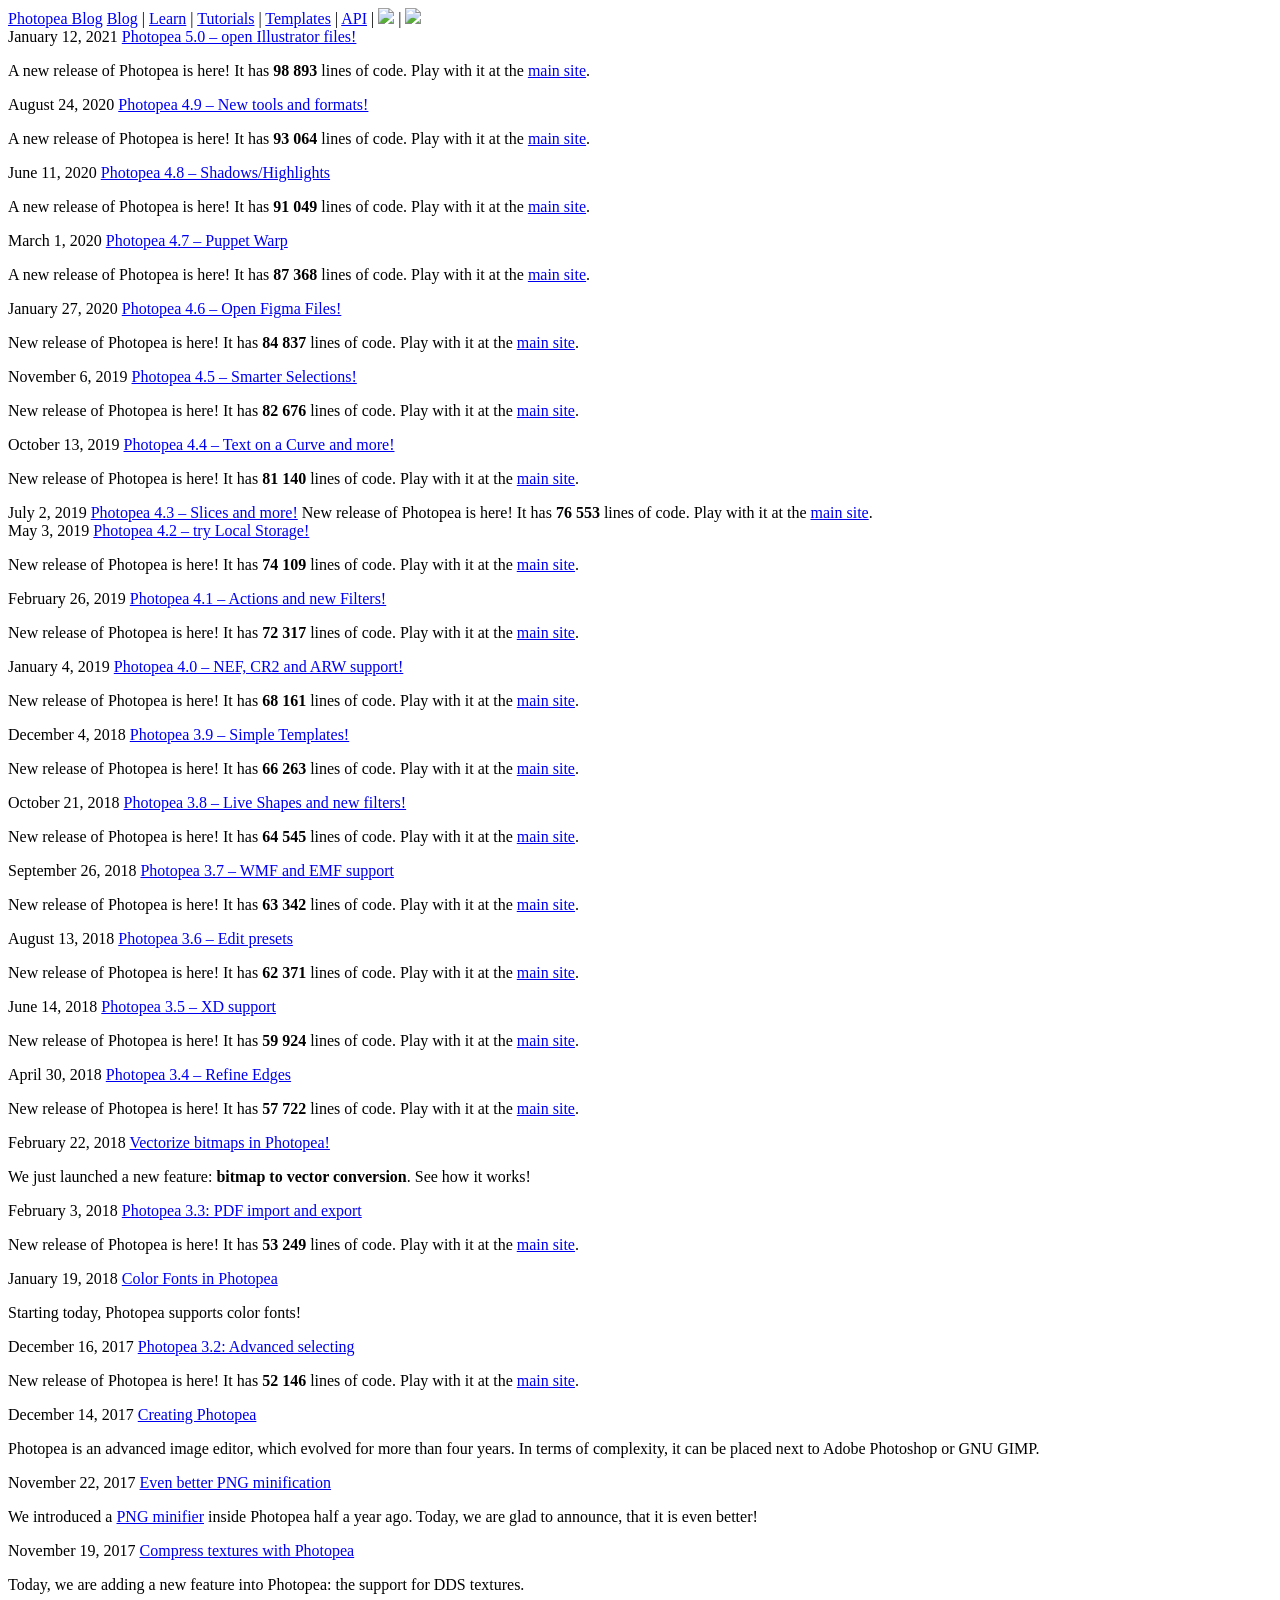
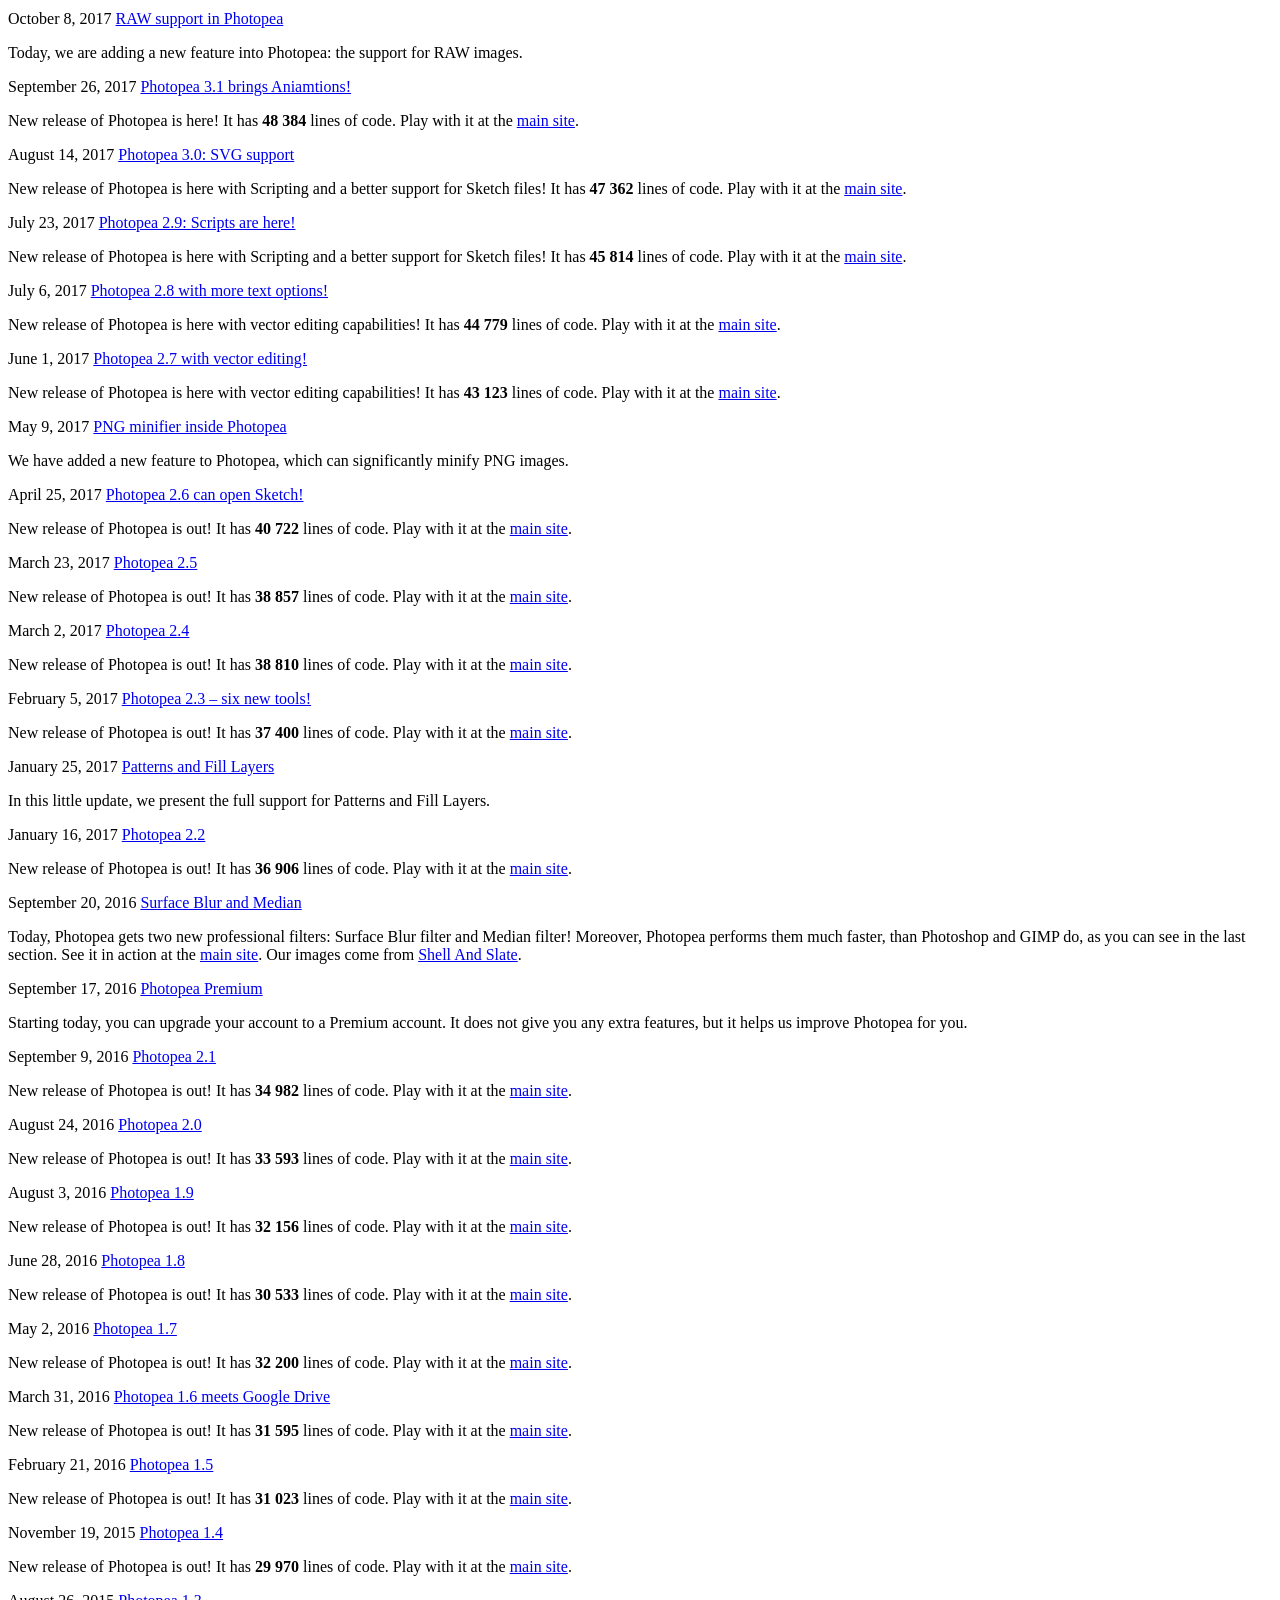
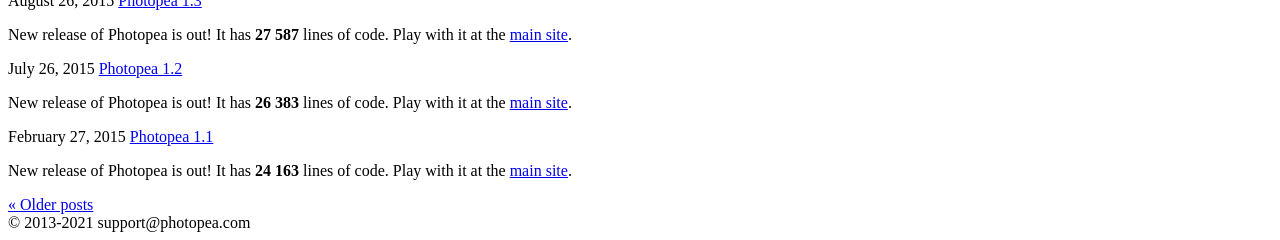
==== commit 80894dbd: "The creator of Photopea apparently doesn't like scrapers, so it blocked my script access. Going to h" ====
--- a/blog.photopea.com/index.html
+++ b/blog.photopea.com/index.html
@@ -1,7 +1,7 @@
 <!DOCTYPE html> 
 <html lang="en">
 <head>
-	<title>  Page not found</title>
+	<title>Photopea Blog</title>
 	<meta name="viewport" content="width=device-width, minimum-scale=1.0, maximum-scale=1.0, initial-scale=1.0" />
 	<link rel="stylesheet" href="https://blog.photopea.com/wp-content/themes/simplex/style.css" type="text/css" media="screen" />
 	<link href="https://fonts.googleapis.com/css?family=Open+Sans:400,400i,700,700i" rel="stylesheet">
@@ -26,19 +26,326 @@
 		<a href="//www.photopea.com/api">API</a> |
 		<a href="//www.facebook.com/photopea"><img src="//photopea.com/img/facebook.svg" /></a> |
 		<a href="//www.twitter.com/photopeacom"><img src="//photopea.com/img/twitter.svg" /></a> 
-	</div><div id="main">
-	<div id="content" class="narrowcolumn">
-
-		<h2 class="center">Error 404 - Not Found</h2>
-
+	</div>	<div id="main">
+		<div id="content">
+
+			<div class="post" id="post-1001">
+				<span class="date">January 12, 2021</span>
+				<a class="postlink" href="https://blog.photopea.com/photopea-5-0-open-illustrator-files.html">Photopea 5.0 &#8211; open Illustrator files!</a>
+				<p>A new release of Photopea is here! It has <strong>98 893</strong> lines of code. Play with it at the <a href="//www.photopea.com">main site</a>.</p>
+
+			</div>
+
+			<div class="post" id="post-994">
+				<span class="date">August 24, 2020</span>
+				<a class="postlink" href="https://blog.photopea.com/photopea-4-9-new-tools-and-formats.html">Photopea 4.9 &#8211; New tools and formats!</a>
+				<p>A new release of Photopea is here! It has <strong>93 064</strong> lines of code. Play with it at the <a href="//www.photopea.com">main site</a>.</p>
+
+			</div>
+
+			<div class="post" id="post-988">
+				<span class="date">June 11, 2020</span>
+				<a class="postlink" href="https://blog.photopea.com/photopea-4-8-shadowshighlights.html">Photopea 4.8 &#8211; Shadows/Highlights</a>
+				<p>A new release of Photopea is here! It has <strong>91 049</strong> lines of code. Play with it at the <a href="//www.photopea.com">main site</a>.</p>
+
+			</div>
+
+			<div class="post" id="post-972">
+				<span class="date">March 1, 2020</span>
+				<a class="postlink" href="https://blog.photopea.com/photopea-4-7-puppet-warp.html">Photopea 4.7 &#8211; Puppet Warp</a>
+				<p>A new release of Photopea is here! It has <strong>87 368</strong> lines of code. Play with it at the <a href="//www.photopea.com">main site</a>.</p>
+
+			</div>
+
+			<div class="post" id="post-963">
+				<span class="date">January 27, 2020</span>
+				<a class="postlink" href="https://blog.photopea.com/photopea-4-6-open-figma-files.html">Photopea 4.6 &#8211; Open Figma Files!</a>
+				<p>New release of Photopea is here! It has <strong>84 837</strong> lines of code. Play with it at the <a href="//www.photopea.com">main site</a>.</p>
+
+			</div>
+
+			<div class="post" id="post-934">
+				<span class="date">November 6, 2019</span>
+				<a class="postlink" href="https://blog.photopea.com/photopea-4-5-smarter-selections.html">Photopea 4.5 &#8211; Smarter Selections!</a>
+				<p>New release of Photopea is here! It has <strong>82 676</strong> lines of code. Play with it at the <a href="//www.photopea.com">main site</a>.</p>
+
+			</div>
+
+			<div class="post" id="post-930">
+				<span class="date">October 13, 2019</span>
+				<a class="postlink" href="https://blog.photopea.com/photopea-4-4-text-on-a-curve-and-more.html">Photopea 4.4 &#8211; Text on a Curve and more!</a>
+				<p>New release of Photopea is here! It has <strong>81 140</strong> lines of code. Play with it at the <a href="//www.photopea.com">main site</a>.</p>
+
+			</div>
+
+			<div class="post" id="post-910">
+				<span class="date">July 2, 2019</span>
+				<a class="postlink" href="https://blog.photopea.com/photopea-4-3-slices-and-more.html">Photopea 4.3 &#8211; Slices and more!</a>
+				New release of Photopea is here! It has <strong>76 553</strong> lines of code. Play with it at the <a href="//www.photopea.com">main site</a>.
+
+			</div>
+
+			<div class="post" id="post-893">
+				<span class="date">May 3, 2019</span>
+				<a class="postlink" href="https://blog.photopea.com/photopea-4-2-with-local-storage.html">Photopea 4.2 &#8211; try Local Storage!</a>
+				<p>New release of Photopea is here! It has <strong>74 109</strong> lines of code. Play with it at the <a href="//www.photopea.com">main site</a>.</p>
+			</div>
+
+			<div class="post" id="post-882">
+				<span class="date">February 26, 2019</span>
+				<a class="postlink" href="https://blog.photopea.com/photopea-4-1-actions-new-filters.html">Photopea 4.1 &#8211; Actions and new Filters!</a>
+				<p>New release of Photopea is here! It has <strong>72 317</strong> lines of code. Play with it at the <a href="//www.photopea.com">main site</a>.</p>
+			</div>
+
+			<div class="post" id="post-867">
+				<span class="date">January 4, 2019</span>
+				<a class="postlink" href="https://blog.photopea.com/photopea-4-0-nef-cr2-arw-support.html">Photopea 4.0 &#8211; NEF, CR2 and ARW support!</a>
+				<p>New release of Photopea is here! It has <strong>68 161</strong> lines of code. Play with it at the <a href="//www.photopea.com">main site</a>.</p>
+			</div>
+
+			<div class="post" id="post-860">
+				<span class="date">December 4, 2018</span>
+				<a class="postlink" href="https://blog.photopea.com/photopea-3-9-templates.html">Photopea 3.9 &#8211; Simple Templates!</a>
+				<p>New release of Photopea is here! It has <strong>66 263</strong> lines of code. Play with it at the <a href="//www.photopea.com">main site</a>.</p>
+			</div>
+
+			<div class="post" id="post-841">
+				<span class="date">October 21, 2018</span>
+				<a class="postlink" href="https://blog.photopea.com/photopea-3-8-live-shapes-and-new-filters.html">Photopea 3.8 &#8211; Live Shapes and new filters!</a>
+				<p>New release of Photopea is here! It has <strong>64 545</strong> lines of code. Play with it at the <a href="//www.photopea.com">main site</a>.</p>
+			</div>
+
+			<div class="post" id="post-825">
+				<span class="date">September 26, 2018</span>
+				<a class="postlink" href="https://blog.photopea.com/photopea-3-7-wmf-and-emf-support.html">Photopea 3.7 &#8211; WMF and EMF support</a>
+				<p>New release of Photopea is here! It has <strong>63 342</strong> lines of code. Play with it at the <a href="//www.photopea.com">main site</a>.</p>
+			</div>
+
+			<div class="post" id="post-815">
+				<span class="date">August 13, 2018</span>
+				<a class="postlink" href="https://blog.photopea.com/photopea-3-6-edit-presets.html">Photopea 3.6 &#8211; Edit presets</a>
+				<p>New release of Photopea is here! It has <strong>62 371</strong> lines of code. Play with it at the <a href="//www.photopea.com">main site</a>.</p>
+			</div>
+
+			<div class="post" id="post-792">
+				<span class="date">June 14, 2018</span>
+				<a class="postlink" href="https://blog.photopea.com/photopea-3-5-xd-support.html">Photopea 3.5 &#8211; XD support</a>
+				<p>New release of Photopea is here! It has <strong>59 924</strong> lines of code. Play with it at the <a href="//www.photopea.com">main site</a>.</p>
+			</div>
+
+			<div class="post" id="post-747">
+				<span class="date">April 30, 2018</span>
+				<a class="postlink" href="https://blog.photopea.com/photopea-3-4-refine-edges.html">Photopea 3.4 &#8211; Refine Edges</a>
+				<p>New release of Photopea is here! It has <strong>57 722</strong> lines of code. Play with it at the <a href="//www.photopea.com">main site</a>.</p>
+			</div>
+
+			<div class="post" id="post-730">
+				<span class="date">February 22, 2018</span>
+				<a class="postlink" href="https://blog.photopea.com/vectorize-bitmaps-in-photopea.html">Vectorize bitmaps in Photopea!</a>
+				<p>We just launched a new feature: <b>bitmap to vector conversion</b>. See how it works!</p>
+			</div>
+
+			<div class="post" id="post-720">
+				<span class="date">February 3, 2018</span>
+				<a class="postlink" href="https://blog.photopea.com/photopea-3-3-pdf-import-and-export.html">Photopea 3.3: PDF import and export</a>
+				<p>New release of Photopea is here! It has <strong>53 249</strong> lines of code. Play with it at the <a href="//www.photopea.com">main site</a>.</p>
+			</div>
+
+			<div class="post" id="post-692">
+				<span class="date">January 19, 2018</span>
+				<a class="postlink" href="https://blog.photopea.com/color-fonts-in-photopea.html">Color Fonts in Photopea</a>
+				<p>Starting today, Photopea supports color fonts!</p>
+			</div>
+
+			<div class="post" id="post-667">
+				<span class="date">December 16, 2017</span>
+				<a class="postlink" href="https://blog.photopea.com/photopea-3-2-advanced-selecting.html">Photopea 3.2: Advanced selecting</a>
+				<p>New release of Photopea is here! It has <strong>52 146</strong> lines of code. Play with it at the <a href="//www.photopea.com">main site</a>.</p>
+			</div>
+
+			<div class="post" id="post-660">
+				<span class="date">December 14, 2017</span>
+				<a class="postlink" href="https://blog.photopea.com/creating-photopea.html">Creating Photopea</a>
+				<p>Photopea is an advanced image editor, which evolved for more than four years. In terms of complexity, it can be placed next to Adobe Photoshop or GNU GIMP.</p>
+
+			</div>
+
+			<div class="post" id="post-610">
+				<span class="date">November 22, 2017</span>
+				<a class="postlink" href="https://blog.photopea.com/even-better-png-minification.html">Even better PNG minification</a>
+				<p>We introduced a <a href="https://blog.photopea.com/png-minifier-inside-photopea.html">PNG minifier</a> inside Photopea half a year ago.
+ Today, we are glad to announce, that it is even better!</p>
+			</div>
+
+			<div class="post" id="post-598">
+				<span class="date">November 19, 2017</span>
+				<a class="postlink" href="https://blog.photopea.com/compress-textures-with-photopea.html">Compress textures with Photopea</a>
+				<p>Today, we are adding a new feature into Photopea: the support for DDS textures.</p>
+			</div>
+
+			<div class="post" id="post-591">
+				<span class="date">October 8, 2017</span>
+				<a class="postlink" href="https://blog.photopea.com/raw-support-in-photopea.html">RAW support in Photopea</a>
+				<p>Today, we are adding a new feature into Photopea: the support for RAW images.</p>
+			</div>
+
+			<div class="post" id="post-565">
+				<span class="date">September 26, 2017</span>
+				<a class="postlink" href="https://blog.photopea.com/photopea-3-1-brings-aniamtions.html">Photopea 3.1 brings Aniamtions!</a>
+				<p>New release of Photopea is here! It has <strong>48 384</strong> lines of code. Play with it at the <a href="//www.photopea.com">main site</a>.</p>
+			</div>
+
+			<div class="post" id="post-551">
+				<span class="date">August 14, 2017</span>
+				<a class="postlink" href="https://blog.photopea.com/photopea-3-0-with-svg.html">Photopea 3.0: SVG support</a>
+				<p>New release of Photopea is here with Scripting and a better support for Sketch files! It has <strong>47 362</strong> lines of code. Play with it at the <a href="//www.photopea.com">main site</a>.</p>
+			</div>
+
+			<div class="post" id="post-538">
+				<span class="date">July 23, 2017</span>
+				<a class="postlink" href="https://blog.photopea.com/photopea-2-9-scripts-are-here.html">Photopea 2.9: Scripts are here!</a>
+				<p>New release of Photopea is here with Scripting and a better support for Sketch files! It has <strong>45 814</strong> lines of code. Play with it at the <a href="//www.photopea.com">main site</a>.</p>
+			</div>
+
+			<div class="post" id="post-528">
+				<span class="date">July 6, 2017</span>
+				<a class="postlink" href="https://blog.photopea.com/photopea-2-8-with-more-text-options.html">Photopea 2.8 with more text options!</a>
+				<p>New release of Photopea is here with vector editing capabilities! It has <strong>44 779</strong> lines of code. Play with it at the <a href="//www.photopea.com">main site</a>.</p>
+			</div>
+
+			<div class="post" id="post-464">
+				<span class="date">June 1, 2017</span>
+				<a class="postlink" href="https://blog.photopea.com/photopea-2-7-with-vector-editing.html">Photopea 2.7 with vector editing!</a>
+				<p>New release of Photopea is here with vector editing capabilities! It has <strong>43 123</strong> lines of code. Play with it at the <a href="//www.photopea.com">main site</a>.</p>
+			</div>
+
+			<div class="post" id="post-412">
+				<span class="date">May 9, 2017</span>
+				<a class="postlink" href="https://blog.photopea.com/png-minifier-inside-photopea.html">PNG minifier inside Photopea</a>
+				<p>We have added a new feature to Photopea, which can significantly minify PNG images.</p>
+			</div>
+
+			<div class="post" id="post-398">
+				<span class="date">April 25, 2017</span>
+				<a class="postlink" href="https://blog.photopea.com/photopea-2-6-can-open-sketch.html">Photopea 2.6 can open Sketch!</a>
+				<p>New release of Photopea is out! It has <strong>40 722</strong> lines of code. Play with it at the <a href="//www.photopea.com">main site</a>.</p>
+			</div>
+
+			<div class="post" id="post-386">
+				<span class="date">March 23, 2017</span>
+				<a class="postlink" href="https://blog.photopea.com/photopea-2-5.html">Photopea 2.5</a>
+				<p>New release of Photopea is out! It has <strong>38 857</strong> lines of code. Play with it at the <a href="//www.photopea.com">main site</a>.</p>
+			</div>
+
+			<div class="post" id="post-367">
+				<span class="date">March 2, 2017</span>
+				<a class="postlink" href="https://blog.photopea.com/photopea-2-4.html">Photopea 2.4</a>
+				<p>New release of Photopea is out! It has <strong>38 810</strong> lines of code. Play with it at the <a href="//www.photopea.com">main site</a>.</p>
+			</div>
+
+			<div class="post" id="post-357">
+				<span class="date">February 5, 2017</span>
+				<a class="postlink" href="https://blog.photopea.com/photopea-2-3-six-new-tools.html">Photopea 2.3 &#8211; six new tools!</a>
+				<p>New release of Photopea is out! It has <strong>37 400</strong> lines of code. Play with it at the <a href="//www.photopea.com">main site</a>.</p>
+			</div>
+
+			<div class="post" id="post-344">
+				<span class="date">January 25, 2017</span>
+				<a class="postlink" href="https://blog.photopea.com/patterns-and-fill-layers.html">Patterns and Fill Layers</a>
+				<p>In this little update, we present the full support for Patterns and Fill Layers.</p>
+			</div>
+
+			<div class="post" id="post-329">
+				<span class="date">January 16, 2017</span>
+				<a class="postlink" href="https://blog.photopea.com/photopea-2-2.html">Photopea 2.2</a>
+				<p>New release of Photopea is out! It has <strong>36 906</strong> lines of code. Play with it at the <a href="//www.photopea.com">main site</a>.</p>
+			</div>
+
+			<div class="post" id="post-308">
+				<span class="date">September 20, 2016</span>
+				<a class="postlink" href="https://blog.photopea.com/surface-blur-and-median.html">Surface Blur and Median</a>
+				<p>Today, Photopea gets two new professional filters: Surface Blur filter and Median filter! Moreover, Photopea performs them much faster, than Photoshop and GIMP do, as you can see in the last section. See it in action at the <a href="//www.photopea.com">main site</a>. Our images come from <a href="//shellandslate.com/fastmedian.html">Shell And Slate</a>.</p>
+			</div>
+
+			<div class="post" id="post-297">
+				<span class="date">September 17, 2016</span>
+				<a class="postlink" href="https://blog.photopea.com/photopea-premium.html">Photopea Premium</a>
+				<p>Starting today, you can upgrade your account to a Premium account. It does not give you any extra features, but it helps us improve Photopea for you.</p>
+			</div>
+
+			<div class="post" id="post-288">
+				<span class="date">September 9, 2016</span>
+				<a class="postlink" href="https://blog.photopea.com/photopea-2-1.html">Photopea 2.1</a>
+				<p>New release of Photopea is out! It has <strong>34 982</strong> lines of code. Play with it at the <a href="//www.photopea.com">main site</a>.</p>
+			</div>
+
+			<div class="post" id="post-275">
+				<span class="date">August 24, 2016</span>
+				<a class="postlink" href="https://blog.photopea.com/photopea-2-0.html">Photopea 2.0</a>
+				<p>New release of Photopea is out! It has <strong>33 593</strong> lines of code. Play with it at the <a href="//www.photopea.com">main site</a>.</p>
+			</div>
+
+			<div class="post" id="post-266">
+				<span class="date">August 3, 2016</span>
+				<a class="postlink" href="https://blog.photopea.com/photopea-1-9.html">Photopea 1.9</a>
+				<p>New release of Photopea is out! It has <strong>32 156</strong> lines of code. Play with it at the <a href="//www.photopea.com">main site</a>.</p>
+			</div>
+
+			<div class="post" id="post-247">
+				<span class="date">June 28, 2016</span>
+				<a class="postlink" href="https://blog.photopea.com/photopea-1-8.html">Photopea 1.8</a>
+				<p>New release of Photopea is out! It has <strong>30 533</strong> lines of code. Play with it at the <a href="//www.photopea.com">main site</a>.</p>
+			</div>
+
+			<div class="post" id="post-234">
+				<span class="date">May 2, 2016</span>
+				<a class="postlink" href="https://blog.photopea.com/photopea-1-7.html">Photopea 1.7</a>
+				<p>New release of Photopea is out! It has <strong>32 200</strong> lines of code. Play with it at the <a href="//www.photopea.com">main site</a>.</p>
+			</div>
+
+			<div class="post" id="post-212">
+				<span class="date">March 31, 2016</span>
+				<a class="postlink" href="https://blog.photopea.com/photopea-1-6-meets-google-drive.html">Photopea 1.6 meets Google Drive</a>
+				<p>New release of Photopea is out! It has <strong>31 595</strong> lines of code. Play with it at the <a href="//www.photopea.com">main site</a>.</p>
+			</div>
+
+			<div class="post" id="post-195">
+				<span class="date">February 21, 2016</span>
+				<a class="postlink" href="https://blog.photopea.com/photopea-1-5.html">Photopea 1.5</a>
+				<p>New release of Photopea is out! It has <strong>31 023</strong> lines of code. Play with it at the <a href="//www.photopea.com">main site</a>.</p>
+			</div>
+
+			<div class="post" id="post-185">
+				<span class="date">November 19, 2015</span>
+				<a class="postlink" href="https://blog.photopea.com/photopea-1-4.html">Photopea 1.4</a>
+				<p>New release of Photopea is out! It has <strong>29 970</strong> lines of code. Play with it at the <a href="//www.photopea.com">main site</a>.</p>
+			</div>
+
+			<div class="post" id="post-172">
+				<span class="date">August 26, 2015</span>
+				<a class="postlink" href="https://blog.photopea.com/photopea-1-3.html">Photopea 1.3</a>
+				<p>New release of Photopea is out! It has <strong>27 587</strong> lines of code. Play with it at the <a href="//www.photopea.com">main site</a>.</p>
+			</div>
+
+			<div class="post" id="post-163">
+				<span class="date">July 26, 2015</span>
+				<a class="postlink" href="https://blog.photopea.com/photopea-1-2.html">Photopea 1.2</a>
+				<p>New release of Photopea is out! It has <strong>26 383</strong> lines of code. Play with it at the <a href="//www.photopea.com">main site</a>.</p>
+			</div>
+
+			<div class="post" id="post-156">
+				<span class="date">February 27, 2015</span>
+				<a class="postlink" href="https://blog.photopea.com/photopea-1-1.html">Photopea 1.1</a>
+				<p>New release of Photopea is out! It has <strong>24 163</strong> lines of code. Play with it at the <a href="//www.photopea.com">main site</a>.</p>
+			</div>
+
+			<div class="navigation">
+				<div class="alignleft"><a href="https://blog.photopea.com/page/2" >&laquo; Older posts</a></div>
+				<div class="alignright"></div>
+			</div>
+		</div>
 	</div>
 
-	<div id="sidebar">
-		
-		<h3>Visitors</h3>
-		<a href="http://info.flagcounter.com/nBqI"><img src="http://s10.flagcounter.com/count/nBqI/bg_FFFFFF/txt_000000/border_CCCCCC/columns_1/maxflags_12/viewers_0/labels_0/pageviews_0/flags_0/" alt="Flag Counter" border="0"></a>
-
-	</div></div>
 	<div id="footer">&copy; 2013-2021 support@photopea.com</div>
 </div> <!--page-->
 </body>
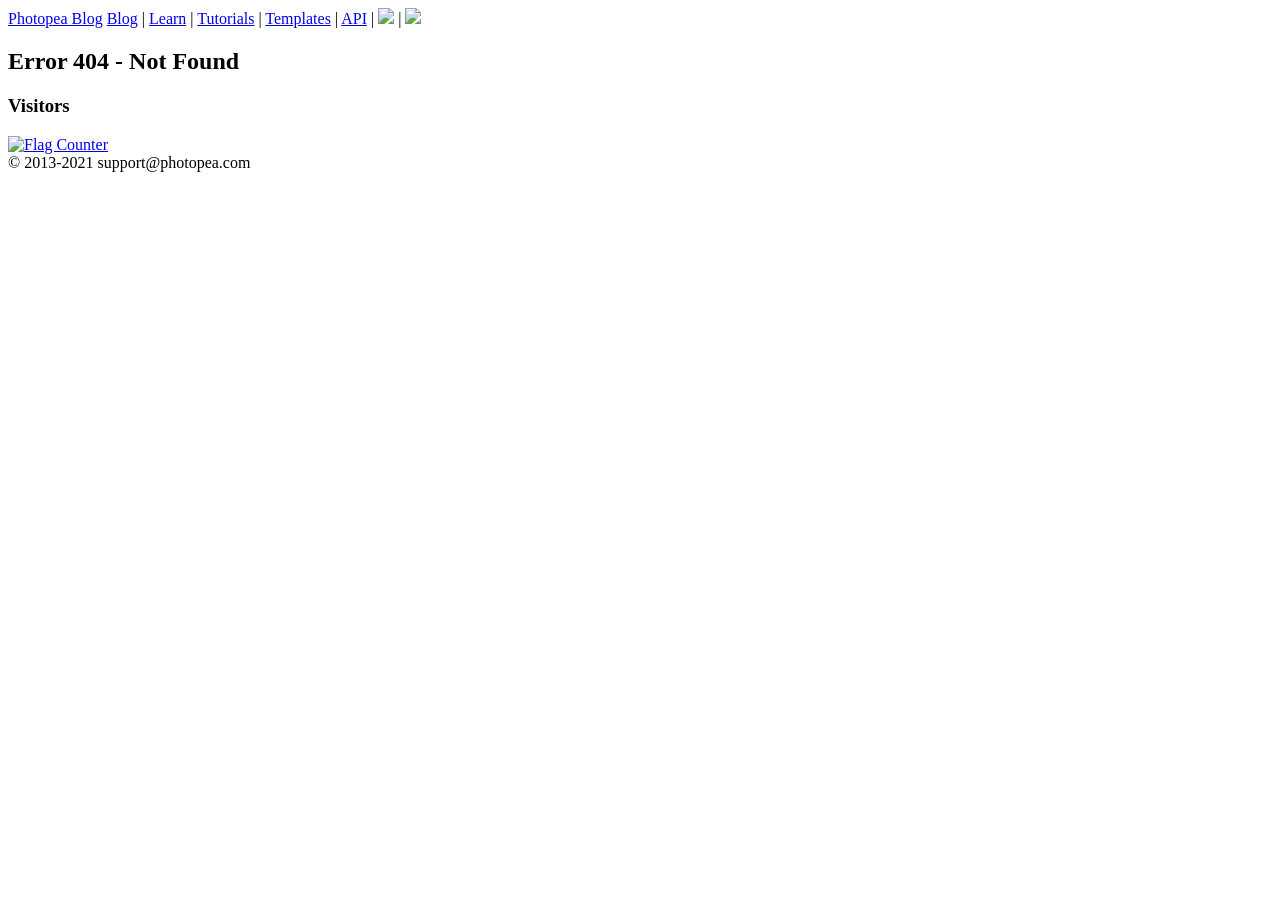
==== commit c6b03775: "Actual update, seem to get the bugs worked out" ====
--- a/blog.photopea.com/index.html
+++ b/blog.photopea.com/index.html
@@ -1,7 +1,7 @@
 <!DOCTYPE html> 
 <html lang="en">
 <head>
-	<title>Photopea Blog</title>
+	<title>  Page not found</title>
 	<meta name="viewport" content="width=device-width, minimum-scale=1.0, maximum-scale=1.0, initial-scale=1.0" />
 	<link rel="stylesheet" href="https://blog.photopea.com/wp-content/themes/simplex/style.css" type="text/css" media="screen" />
 	<link href="https://fonts.googleapis.com/css?family=Open+Sans:400,400i,700,700i" rel="stylesheet">
@@ -26,326 +26,19 @@
 		<a href="//www.photopea.com/api">API</a> |
 		<a href="//www.facebook.com/photopea"><img src="//photopea.com/img/facebook.svg" /></a> |
 		<a href="//www.twitter.com/photopeacom"><img src="//photopea.com/img/twitter.svg" /></a> 
-	</div>	<div id="main">
-		<div id="content">
+	</div><div id="main">
+	<div id="content" class="narrowcolumn">
 
-			<div class="post" id="post-1001">
-				<span class="date">January 12, 2021</span>
-				<a class="postlink" href="https://blog.photopea.com/photopea-5-0-open-illustrator-files.html">Photopea 5.0 &#8211; open Illustrator files!</a>
-				<p>A new release of Photopea is here! It has <strong>98 893</strong> lines of code. Play with it at the <a href="//www.photopea.com">main site</a>.</p>
+		<h2 class="center">Error 404 - Not Found</h2>
 
-			</div>
-
-			<div class="post" id="post-994">
-				<span class="date">August 24, 2020</span>
-				<a class="postlink" href="https://blog.photopea.com/photopea-4-9-new-tools-and-formats.html">Photopea 4.9 &#8211; New tools and formats!</a>
-				<p>A new release of Photopea is here! It has <strong>93 064</strong> lines of code. Play with it at the <a href="//www.photopea.com">main site</a>.</p>
-
-			</div>
-
-			<div class="post" id="post-988">
-				<span class="date">June 11, 2020</span>
-				<a class="postlink" href="https://blog.photopea.com/photopea-4-8-shadowshighlights.html">Photopea 4.8 &#8211; Shadows/Highlights</a>
-				<p>A new release of Photopea is here! It has <strong>91 049</strong> lines of code. Play with it at the <a href="//www.photopea.com">main site</a>.</p>
-
-			</div>
-
-			<div class="post" id="post-972">
-				<span class="date">March 1, 2020</span>
-				<a class="postlink" href="https://blog.photopea.com/photopea-4-7-puppet-warp.html">Photopea 4.7 &#8211; Puppet Warp</a>
-				<p>A new release of Photopea is here! It has <strong>87 368</strong> lines of code. Play with it at the <a href="//www.photopea.com">main site</a>.</p>
-
-			</div>
-
-			<div class="post" id="post-963">
-				<span class="date">January 27, 2020</span>
-				<a class="postlink" href="https://blog.photopea.com/photopea-4-6-open-figma-files.html">Photopea 4.6 &#8211; Open Figma Files!</a>
-				<p>New release of Photopea is here! It has <strong>84 837</strong> lines of code. Play with it at the <a href="//www.photopea.com">main site</a>.</p>
-
-			</div>
-
-			<div class="post" id="post-934">
-				<span class="date">November 6, 2019</span>
-				<a class="postlink" href="https://blog.photopea.com/photopea-4-5-smarter-selections.html">Photopea 4.5 &#8211; Smarter Selections!</a>
-				<p>New release of Photopea is here! It has <strong>82 676</strong> lines of code. Play with it at the <a href="//www.photopea.com">main site</a>.</p>
-
-			</div>
-
-			<div class="post" id="post-930">
-				<span class="date">October 13, 2019</span>
-				<a class="postlink" href="https://blog.photopea.com/photopea-4-4-text-on-a-curve-and-more.html">Photopea 4.4 &#8211; Text on a Curve and more!</a>
-				<p>New release of Photopea is here! It has <strong>81 140</strong> lines of code. Play with it at the <a href="//www.photopea.com">main site</a>.</p>
-
-			</div>
-
-			<div class="post" id="post-910">
-				<span class="date">July 2, 2019</span>
-				<a class="postlink" href="https://blog.photopea.com/photopea-4-3-slices-and-more.html">Photopea 4.3 &#8211; Slices and more!</a>
-				New release of Photopea is here! It has <strong>76 553</strong> lines of code. Play with it at the <a href="//www.photopea.com">main site</a>.
-
-			</div>
-
-			<div class="post" id="post-893">
-				<span class="date">May 3, 2019</span>
-				<a class="postlink" href="https://blog.photopea.com/photopea-4-2-with-local-storage.html">Photopea 4.2 &#8211; try Local Storage!</a>
-				<p>New release of Photopea is here! It has <strong>74 109</strong> lines of code. Play with it at the <a href="//www.photopea.com">main site</a>.</p>
-			</div>
-
-			<div class="post" id="post-882">
-				<span class="date">February 26, 2019</span>
-				<a class="postlink" href="https://blog.photopea.com/photopea-4-1-actions-new-filters.html">Photopea 4.1 &#8211; Actions and new Filters!</a>
-				<p>New release of Photopea is here! It has <strong>72 317</strong> lines of code. Play with it at the <a href="//www.photopea.com">main site</a>.</p>
-			</div>
-
-			<div class="post" id="post-867">
-				<span class="date">January 4, 2019</span>
-				<a class="postlink" href="https://blog.photopea.com/photopea-4-0-nef-cr2-arw-support.html">Photopea 4.0 &#8211; NEF, CR2 and ARW support!</a>
-				<p>New release of Photopea is here! It has <strong>68 161</strong> lines of code. Play with it at the <a href="//www.photopea.com">main site</a>.</p>
-			</div>
-
-			<div class="post" id="post-860">
-				<span class="date">December 4, 2018</span>
-				<a class="postlink" href="https://blog.photopea.com/photopea-3-9-templates.html">Photopea 3.9 &#8211; Simple Templates!</a>
-				<p>New release of Photopea is here! It has <strong>66 263</strong> lines of code. Play with it at the <a href="//www.photopea.com">main site</a>.</p>
-			</div>
-
-			<div class="post" id="post-841">
-				<span class="date">October 21, 2018</span>
-				<a class="postlink" href="https://blog.photopea.com/photopea-3-8-live-shapes-and-new-filters.html">Photopea 3.8 &#8211; Live Shapes and new filters!</a>
-				<p>New release of Photopea is here! It has <strong>64 545</strong> lines of code. Play with it at the <a href="//www.photopea.com">main site</a>.</p>
-			</div>
-
-			<div class="post" id="post-825">
-				<span class="date">September 26, 2018</span>
-				<a class="postlink" href="https://blog.photopea.com/photopea-3-7-wmf-and-emf-support.html">Photopea 3.7 &#8211; WMF and EMF support</a>
-				<p>New release of Photopea is here! It has <strong>63 342</strong> lines of code. Play with it at the <a href="//www.photopea.com">main site</a>.</p>
-			</div>
-
-			<div class="post" id="post-815">
-				<span class="date">August 13, 2018</span>
-				<a class="postlink" href="https://blog.photopea.com/photopea-3-6-edit-presets.html">Photopea 3.6 &#8211; Edit presets</a>
-				<p>New release of Photopea is here! It has <strong>62 371</strong> lines of code. Play with it at the <a href="//www.photopea.com">main site</a>.</p>
-			</div>
-
-			<div class="post" id="post-792">
-				<span class="date">June 14, 2018</span>
-				<a class="postlink" href="https://blog.photopea.com/photopea-3-5-xd-support.html">Photopea 3.5 &#8211; XD support</a>
-				<p>New release of Photopea is here! It has <strong>59 924</strong> lines of code. Play with it at the <a href="//www.photopea.com">main site</a>.</p>
-			</div>
-
-			<div class="post" id="post-747">
-				<span class="date">April 30, 2018</span>
-				<a class="postlink" href="https://blog.photopea.com/photopea-3-4-refine-edges.html">Photopea 3.4 &#8211; Refine Edges</a>
-				<p>New release of Photopea is here! It has <strong>57 722</strong> lines of code. Play with it at the <a href="//www.photopea.com">main site</a>.</p>
-			</div>
-
-			<div class="post" id="post-730">
-				<span class="date">February 22, 2018</span>
-				<a class="postlink" href="https://blog.photopea.com/vectorize-bitmaps-in-photopea.html">Vectorize bitmaps in Photopea!</a>
-				<p>We just launched a new feature: <b>bitmap to vector conversion</b>. See how it works!</p>
-			</div>
-
-			<div class="post" id="post-720">
-				<span class="date">February 3, 2018</span>
-				<a class="postlink" href="https://blog.photopea.com/photopea-3-3-pdf-import-and-export.html">Photopea 3.3: PDF import and export</a>
-				<p>New release of Photopea is here! It has <strong>53 249</strong> lines of code. Play with it at the <a href="//www.photopea.com">main site</a>.</p>
-			</div>
-
-			<div class="post" id="post-692">
-				<span class="date">January 19, 2018</span>
-				<a class="postlink" href="https://blog.photopea.com/color-fonts-in-photopea.html">Color Fonts in Photopea</a>
-				<p>Starting today, Photopea supports color fonts!</p>
-			</div>
-
-			<div class="post" id="post-667">
-				<span class="date">December 16, 2017</span>
-				<a class="postlink" href="https://blog.photopea.com/photopea-3-2-advanced-selecting.html">Photopea 3.2: Advanced selecting</a>
-				<p>New release of Photopea is here! It has <strong>52 146</strong> lines of code. Play with it at the <a href="//www.photopea.com">main site</a>.</p>
-			</div>
-
-			<div class="post" id="post-660">
-				<span class="date">December 14, 2017</span>
-				<a class="postlink" href="https://blog.photopea.com/creating-photopea.html">Creating Photopea</a>
-				<p>Photopea is an advanced image editor, which evolved for more than four years. In terms of complexity, it can be placed next to Adobe Photoshop or GNU GIMP.</p>
-
-			</div>
-
-			<div class="post" id="post-610">
-				<span class="date">November 22, 2017</span>
-				<a class="postlink" href="https://blog.photopea.com/even-better-png-minification.html">Even better PNG minification</a>
-				<p>We introduced a <a href="https://blog.photopea.com/png-minifier-inside-photopea.html">PNG minifier</a> inside Photopea half a year ago.
- Today, we are glad to announce, that it is even better!</p>
-			</div>
-
-			<div class="post" id="post-598">
-				<span class="date">November 19, 2017</span>
-				<a class="postlink" href="https://blog.photopea.com/compress-textures-with-photopea.html">Compress textures with Photopea</a>
-				<p>Today, we are adding a new feature into Photopea: the support for DDS textures.</p>
-			</div>
-
-			<div class="post" id="post-591">
-				<span class="date">October 8, 2017</span>
-				<a class="postlink" href="https://blog.photopea.com/raw-support-in-photopea.html">RAW support in Photopea</a>
-				<p>Today, we are adding a new feature into Photopea: the support for RAW images.</p>
-			</div>
-
-			<div class="post" id="post-565">
-				<span class="date">September 26, 2017</span>
-				<a class="postlink" href="https://blog.photopea.com/photopea-3-1-brings-aniamtions.html">Photopea 3.1 brings Aniamtions!</a>
-				<p>New release of Photopea is here! It has <strong>48 384</strong> lines of code. Play with it at the <a href="//www.photopea.com">main site</a>.</p>
-			</div>
-
-			<div class="post" id="post-551">
-				<span class="date">August 14, 2017</span>
-				<a class="postlink" href="https://blog.photopea.com/photopea-3-0-with-svg.html">Photopea 3.0: SVG support</a>
-				<p>New release of Photopea is here with Scripting and a better support for Sketch files! It has <strong>47 362</strong> lines of code. Play with it at the <a href="//www.photopea.com">main site</a>.</p>
-			</div>
-
-			<div class="post" id="post-538">
-				<span class="date">July 23, 2017</span>
-				<a class="postlink" href="https://blog.photopea.com/photopea-2-9-scripts-are-here.html">Photopea 2.9: Scripts are here!</a>
-				<p>New release of Photopea is here with Scripting and a better support for Sketch files! It has <strong>45 814</strong> lines of code. Play with it at the <a href="//www.photopea.com">main site</a>.</p>
-			</div>
-
-			<div class="post" id="post-528">
-				<span class="date">July 6, 2017</span>
-				<a class="postlink" href="https://blog.photopea.com/photopea-2-8-with-more-text-options.html">Photopea 2.8 with more text options!</a>
-				<p>New release of Photopea is here with vector editing capabilities! It has <strong>44 779</strong> lines of code. Play with it at the <a href="//www.photopea.com">main site</a>.</p>
-			</div>
-
-			<div class="post" id="post-464">
-				<span class="date">June 1, 2017</span>
-				<a class="postlink" href="https://blog.photopea.com/photopea-2-7-with-vector-editing.html">Photopea 2.7 with vector editing!</a>
-				<p>New release of Photopea is here with vector editing capabilities! It has <strong>43 123</strong> lines of code. Play with it at the <a href="//www.photopea.com">main site</a>.</p>
-			</div>
-
-			<div class="post" id="post-412">
-				<span class="date">May 9, 2017</span>
-				<a class="postlink" href="https://blog.photopea.com/png-minifier-inside-photopea.html">PNG minifier inside Photopea</a>
-				<p>We have added a new feature to Photopea, which can significantly minify PNG images.</p>
-			</div>
-
-			<div class="post" id="post-398">
-				<span class="date">April 25, 2017</span>
-				<a class="postlink" href="https://blog.photopea.com/photopea-2-6-can-open-sketch.html">Photopea 2.6 can open Sketch!</a>
-				<p>New release of Photopea is out! It has <strong>40 722</strong> lines of code. Play with it at the <a href="//www.photopea.com">main site</a>.</p>
-			</div>
-
-			<div class="post" id="post-386">
-				<span class="date">March 23, 2017</span>
-				<a class="postlink" href="https://blog.photopea.com/photopea-2-5.html">Photopea 2.5</a>
-				<p>New release of Photopea is out! It has <strong>38 857</strong> lines of code. Play with it at the <a href="//www.photopea.com">main site</a>.</p>
-			</div>
-
-			<div class="post" id="post-367">
-				<span class="date">March 2, 2017</span>
-				<a class="postlink" href="https://blog.photopea.com/photopea-2-4.html">Photopea 2.4</a>
-				<p>New release of Photopea is out! It has <strong>38 810</strong> lines of code. Play with it at the <a href="//www.photopea.com">main site</a>.</p>
-			</div>
-
-			<div class="post" id="post-357">
-				<span class="date">February 5, 2017</span>
-				<a class="postlink" href="https://blog.photopea.com/photopea-2-3-six-new-tools.html">Photopea 2.3 &#8211; six new tools!</a>
-				<p>New release of Photopea is out! It has <strong>37 400</strong> lines of code. Play with it at the <a href="//www.photopea.com">main site</a>.</p>
-			</div>
-
-			<div class="post" id="post-344">
-				<span class="date">January 25, 2017</span>
-				<a class="postlink" href="https://blog.photopea.com/patterns-and-fill-layers.html">Patterns and Fill Layers</a>
-				<p>In this little update, we present the full support for Patterns and Fill Layers.</p>
-			</div>
-
-			<div class="post" id="post-329">
-				<span class="date">January 16, 2017</span>
-				<a class="postlink" href="https://blog.photopea.com/photopea-2-2.html">Photopea 2.2</a>
-				<p>New release of Photopea is out! It has <strong>36 906</strong> lines of code. Play with it at the <a href="//www.photopea.com">main site</a>.</p>
-			</div>
-
-			<div class="post" id="post-308">
-				<span class="date">September 20, 2016</span>
-				<a class="postlink" href="https://blog.photopea.com/surface-blur-and-median.html">Surface Blur and Median</a>
-				<p>Today, Photopea gets two new professional filters: Surface Blur filter and Median filter! Moreover, Photopea performs them much faster, than Photoshop and GIMP do, as you can see in the last section. See it in action at the <a href="//www.photopea.com">main site</a>. Our images come from <a href="//shellandslate.com/fastmedian.html">Shell And Slate</a>.</p>
-			</div>
-
-			<div class="post" id="post-297">
-				<span class="date">September 17, 2016</span>
-				<a class="postlink" href="https://blog.photopea.com/photopea-premium.html">Photopea Premium</a>
-				<p>Starting today, you can upgrade your account to a Premium account. It does not give you any extra features, but it helps us improve Photopea for you.</p>
-			</div>
-
-			<div class="post" id="post-288">
-				<span class="date">September 9, 2016</span>
-				<a class="postlink" href="https://blog.photopea.com/photopea-2-1.html">Photopea 2.1</a>
-				<p>New release of Photopea is out! It has <strong>34 982</strong> lines of code. Play with it at the <a href="//www.photopea.com">main site</a>.</p>
-			</div>
-
-			<div class="post" id="post-275">
-				<span class="date">August 24, 2016</span>
-				<a class="postlink" href="https://blog.photopea.com/photopea-2-0.html">Photopea 2.0</a>
-				<p>New release of Photopea is out! It has <strong>33 593</strong> lines of code. Play with it at the <a href="//www.photopea.com">main site</a>.</p>
-			</div>
-
-			<div class="post" id="post-266">
-				<span class="date">August 3, 2016</span>
-				<a class="postlink" href="https://blog.photopea.com/photopea-1-9.html">Photopea 1.9</a>
-				<p>New release of Photopea is out! It has <strong>32 156</strong> lines of code. Play with it at the <a href="//www.photopea.com">main site</a>.</p>
-			</div>
-
-			<div class="post" id="post-247">
-				<span class="date">June 28, 2016</span>
-				<a class="postlink" href="https://blog.photopea.com/photopea-1-8.html">Photopea 1.8</a>
-				<p>New release of Photopea is out! It has <strong>30 533</strong> lines of code. Play with it at the <a href="//www.photopea.com">main site</a>.</p>
-			</div>
-
-			<div class="post" id="post-234">
-				<span class="date">May 2, 2016</span>
-				<a class="postlink" href="https://blog.photopea.com/photopea-1-7.html">Photopea 1.7</a>
-				<p>New release of Photopea is out! It has <strong>32 200</strong> lines of code. Play with it at the <a href="//www.photopea.com">main site</a>.</p>
-			</div>
-
-			<div class="post" id="post-212">
-				<span class="date">March 31, 2016</span>
-				<a class="postlink" href="https://blog.photopea.com/photopea-1-6-meets-google-drive.html">Photopea 1.6 meets Google Drive</a>
-				<p>New release of Photopea is out! It has <strong>31 595</strong> lines of code. Play with it at the <a href="//www.photopea.com">main site</a>.</p>
-			</div>
-
-			<div class="post" id="post-195">
-				<span class="date">February 21, 2016</span>
-				<a class="postlink" href="https://blog.photopea.com/photopea-1-5.html">Photopea 1.5</a>
-				<p>New release of Photopea is out! It has <strong>31 023</strong> lines of code. Play with it at the <a href="//www.photopea.com">main site</a>.</p>
-			</div>
-
-			<div class="post" id="post-185">
-				<span class="date">November 19, 2015</span>
-				<a class="postlink" href="https://blog.photopea.com/photopea-1-4.html">Photopea 1.4</a>
-				<p>New release of Photopea is out! It has <strong>29 970</strong> lines of code. Play with it at the <a href="//www.photopea.com">main site</a>.</p>
-			</div>
-
-			<div class="post" id="post-172">
-				<span class="date">August 26, 2015</span>
-				<a class="postlink" href="https://blog.photopea.com/photopea-1-3.html">Photopea 1.3</a>
-				<p>New release of Photopea is out! It has <strong>27 587</strong> lines of code. Play with it at the <a href="//www.photopea.com">main site</a>.</p>
-			</div>
-
-			<div class="post" id="post-163">
-				<span class="date">July 26, 2015</span>
-				<a class="postlink" href="https://blog.photopea.com/photopea-1-2.html">Photopea 1.2</a>
-				<p>New release of Photopea is out! It has <strong>26 383</strong> lines of code. Play with it at the <a href="//www.photopea.com">main site</a>.</p>
-			</div>
-
-			<div class="post" id="post-156">
-				<span class="date">February 27, 2015</span>
-				<a class="postlink" href="https://blog.photopea.com/photopea-1-1.html">Photopea 1.1</a>
-				<p>New release of Photopea is out! It has <strong>24 163</strong> lines of code. Play with it at the <a href="//www.photopea.com">main site</a>.</p>
-			</div>
-
-			<div class="navigation">
-				<div class="alignleft"><a href="https://blog.photopea.com/page/2" >&laquo; Older posts</a></div>
-				<div class="alignright"></div>
-			</div>
-		</div>
 	</div>
 
+	<div id="sidebar">
+		
+		<h3>Visitors</h3>
+		<a href="http://info.flagcounter.com/nBqI"><img src="http://s10.flagcounter.com/count/nBqI/bg_FFFFFF/txt_000000/border_CCCCCC/columns_1/maxflags_12/viewers_0/labels_0/pageviews_0/flags_0/" alt="Flag Counter" border="0"></a>
+
+	</div></div>
 	<div id="footer">&copy; 2013-2021 support@photopea.com</div>
 </div> <!--page-->
 </body>
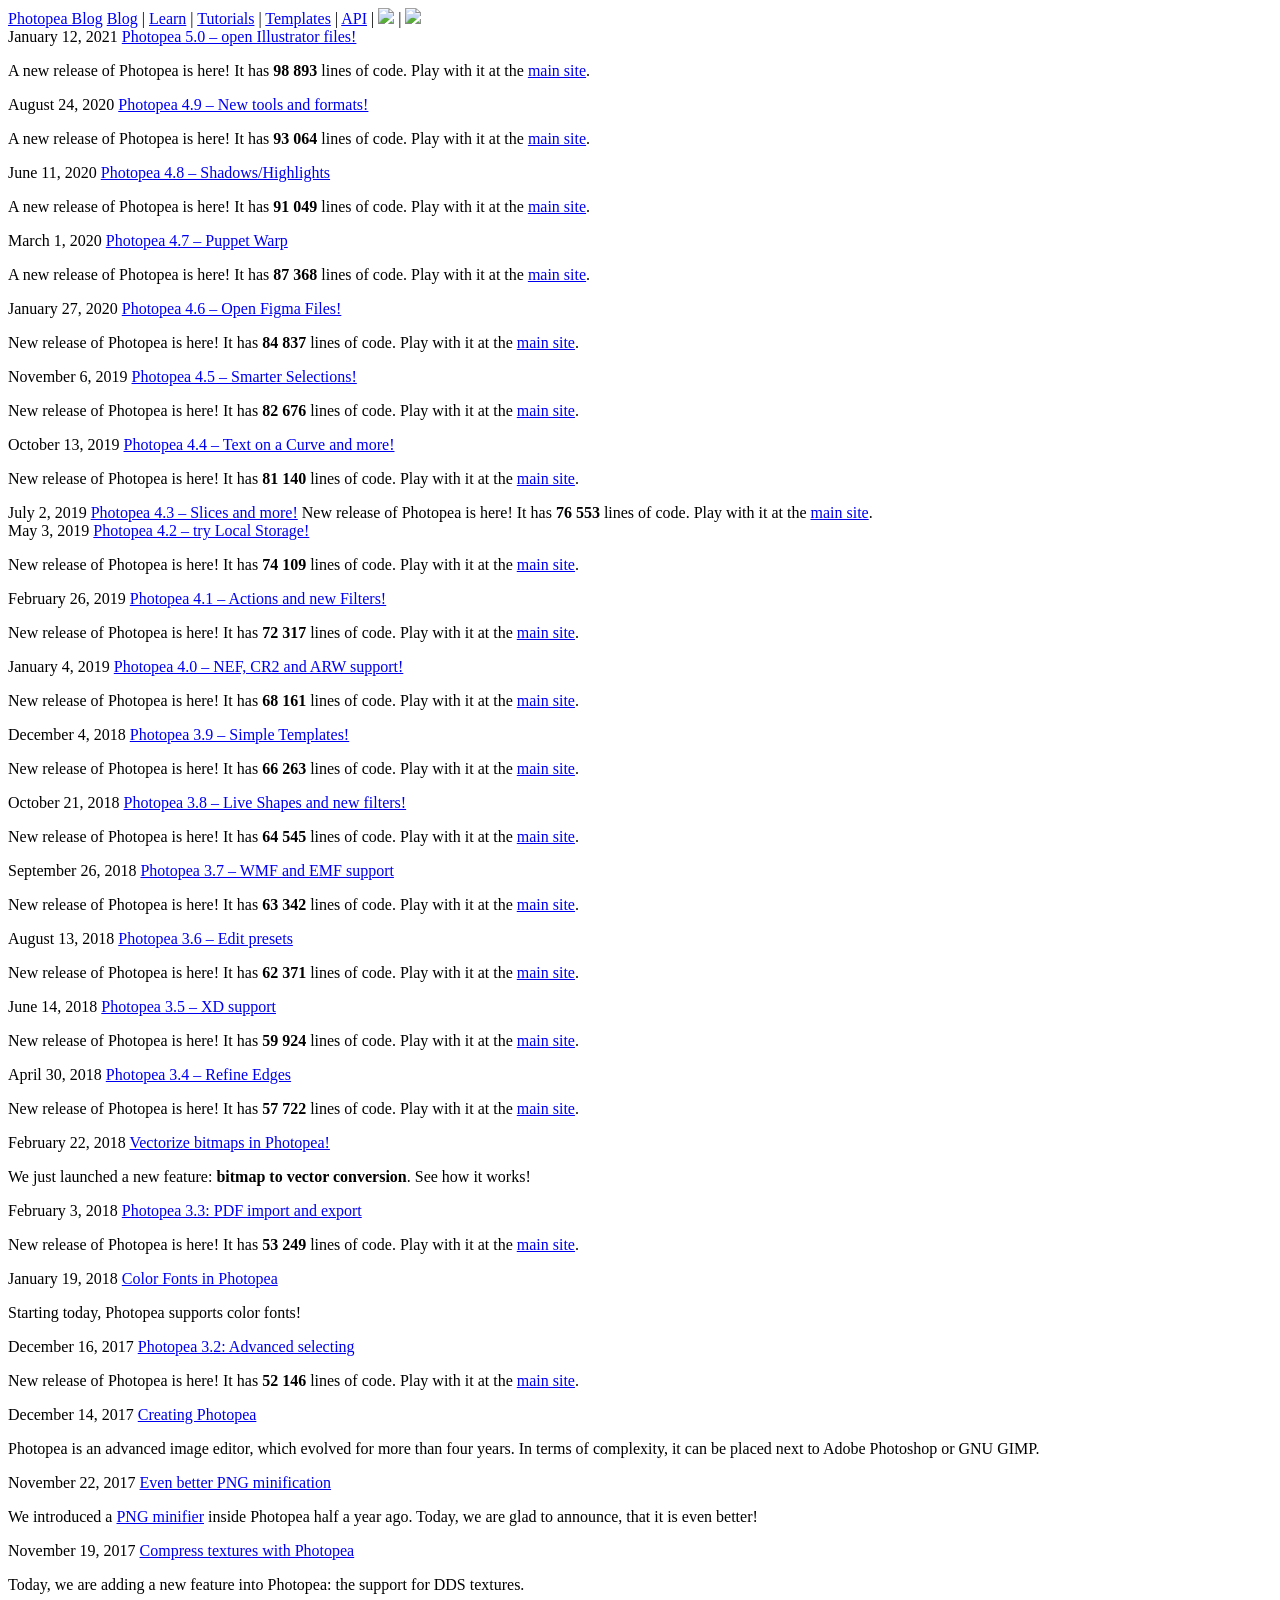
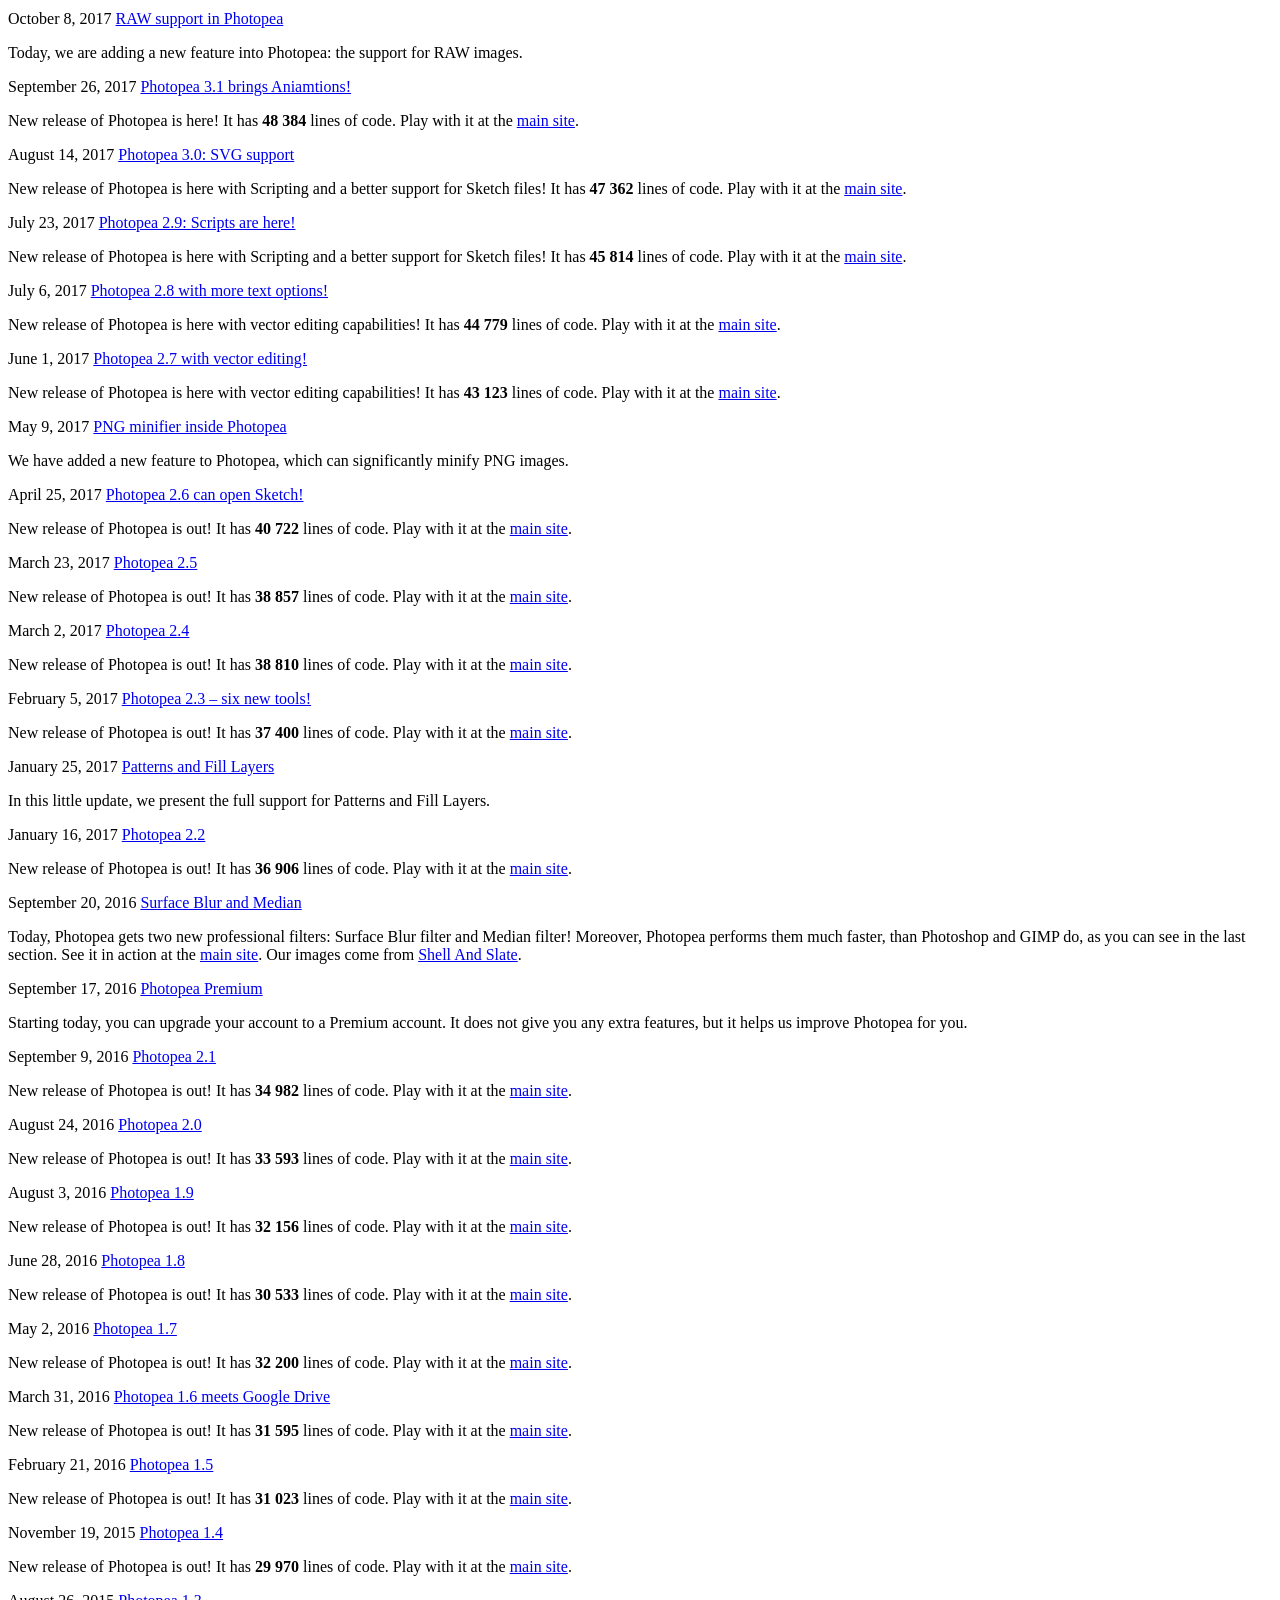
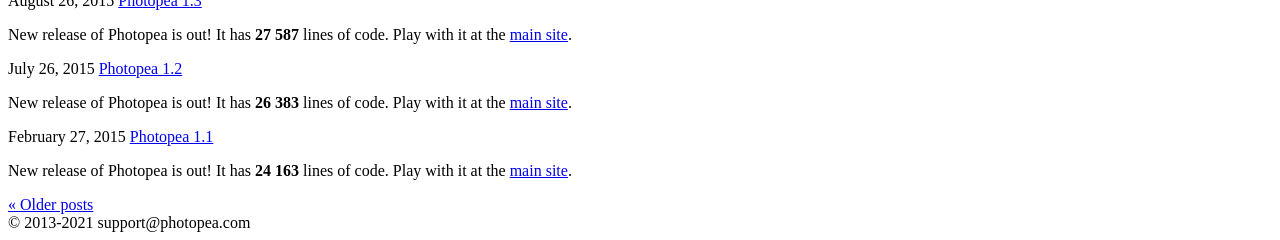
==== commit 7e211063: "Updated it again-- no big changes, just pulled any new changes from Photopea" ====
--- a/blog.photopea.com/index.html
+++ b/blog.photopea.com/index.html
@@ -1,7 +1,7 @@
 <!DOCTYPE html> 
 <html lang="en">
 <head>
-	<title>  Page not found</title>
+	<title>Photopea Blog</title>
 	<meta name="viewport" content="width=device-width, minimum-scale=1.0, maximum-scale=1.0, initial-scale=1.0" />
 	<link rel="stylesheet" href="https://blog.photopea.com/wp-content/themes/simplex/style.css" type="text/css" media="screen" />
 	<link href="https://fonts.googleapis.com/css?family=Open+Sans:400,400i,700,700i" rel="stylesheet">
@@ -26,19 +26,326 @@
 		<a href="//www.photopea.com/api">API</a> |
 		<a href="//www.facebook.com/photopea"><img src="//photopea.com/img/facebook.svg" /></a> |
 		<a href="//www.twitter.com/photopeacom"><img src="//photopea.com/img/twitter.svg" /></a> 
-	</div><div id="main">
-	<div id="content" class="narrowcolumn">
-
-		<h2 class="center">Error 404 - Not Found</h2>
-
+	</div>	<div id="main">
+		<div id="content">
+
+			<div class="post" id="post-1001">
+				<span class="date">January 12, 2021</span>
+				<a class="postlink" href="https://blog.photopea.com/photopea-5-0-open-illustrator-files.html">Photopea 5.0 &#8211; open Illustrator files!</a>
+				<p>A new release of Photopea is here! It has <strong>98 893</strong> lines of code. Play with it at the <a href="//www.photopea.com">main site</a>.</p>
+
+			</div>
+
+			<div class="post" id="post-994">
+				<span class="date">August 24, 2020</span>
+				<a class="postlink" href="https://blog.photopea.com/photopea-4-9-new-tools-and-formats.html">Photopea 4.9 &#8211; New tools and formats!</a>
+				<p>A new release of Photopea is here! It has <strong>93 064</strong> lines of code. Play with it at the <a href="//www.photopea.com">main site</a>.</p>
+
+			</div>
+
+			<div class="post" id="post-988">
+				<span class="date">June 11, 2020</span>
+				<a class="postlink" href="https://blog.photopea.com/photopea-4-8-shadowshighlights.html">Photopea 4.8 &#8211; Shadows/Highlights</a>
+				<p>A new release of Photopea is here! It has <strong>91 049</strong> lines of code. Play with it at the <a href="//www.photopea.com">main site</a>.</p>
+
+			</div>
+
+			<div class="post" id="post-972">
+				<span class="date">March 1, 2020</span>
+				<a class="postlink" href="https://blog.photopea.com/photopea-4-7-puppet-warp.html">Photopea 4.7 &#8211; Puppet Warp</a>
+				<p>A new release of Photopea is here! It has <strong>87 368</strong> lines of code. Play with it at the <a href="//www.photopea.com">main site</a>.</p>
+
+			</div>
+
+			<div class="post" id="post-963">
+				<span class="date">January 27, 2020</span>
+				<a class="postlink" href="https://blog.photopea.com/photopea-4-6-open-figma-files.html">Photopea 4.6 &#8211; Open Figma Files!</a>
+				<p>New release of Photopea is here! It has <strong>84 837</strong> lines of code. Play with it at the <a href="//www.photopea.com">main site</a>.</p>
+
+			</div>
+
+			<div class="post" id="post-934">
+				<span class="date">November 6, 2019</span>
+				<a class="postlink" href="https://blog.photopea.com/photopea-4-5-smarter-selections.html">Photopea 4.5 &#8211; Smarter Selections!</a>
+				<p>New release of Photopea is here! It has <strong>82 676</strong> lines of code. Play with it at the <a href="//www.photopea.com">main site</a>.</p>
+
+			</div>
+
+			<div class="post" id="post-930">
+				<span class="date">October 13, 2019</span>
+				<a class="postlink" href="https://blog.photopea.com/photopea-4-4-text-on-a-curve-and-more.html">Photopea 4.4 &#8211; Text on a Curve and more!</a>
+				<p>New release of Photopea is here! It has <strong>81 140</strong> lines of code. Play with it at the <a href="//www.photopea.com">main site</a>.</p>
+
+			</div>
+
+			<div class="post" id="post-910">
+				<span class="date">July 2, 2019</span>
+				<a class="postlink" href="https://blog.photopea.com/photopea-4-3-slices-and-more.html">Photopea 4.3 &#8211; Slices and more!</a>
+				New release of Photopea is here! It has <strong>76 553</strong> lines of code. Play with it at the <a href="//www.photopea.com">main site</a>.
+
+			</div>
+
+			<div class="post" id="post-893">
+				<span class="date">May 3, 2019</span>
+				<a class="postlink" href="https://blog.photopea.com/photopea-4-2-with-local-storage.html">Photopea 4.2 &#8211; try Local Storage!</a>
+				<p>New release of Photopea is here! It has <strong>74 109</strong> lines of code. Play with it at the <a href="//www.photopea.com">main site</a>.</p>
+			</div>
+
+			<div class="post" id="post-882">
+				<span class="date">February 26, 2019</span>
+				<a class="postlink" href="https://blog.photopea.com/photopea-4-1-actions-new-filters.html">Photopea 4.1 &#8211; Actions and new Filters!</a>
+				<p>New release of Photopea is here! It has <strong>72 317</strong> lines of code. Play with it at the <a href="//www.photopea.com">main site</a>.</p>
+			</div>
+
+			<div class="post" id="post-867">
+				<span class="date">January 4, 2019</span>
+				<a class="postlink" href="https://blog.photopea.com/photopea-4-0-nef-cr2-arw-support.html">Photopea 4.0 &#8211; NEF, CR2 and ARW support!</a>
+				<p>New release of Photopea is here! It has <strong>68 161</strong> lines of code. Play with it at the <a href="//www.photopea.com">main site</a>.</p>
+			</div>
+
+			<div class="post" id="post-860">
+				<span class="date">December 4, 2018</span>
+				<a class="postlink" href="https://blog.photopea.com/photopea-3-9-templates.html">Photopea 3.9 &#8211; Simple Templates!</a>
+				<p>New release of Photopea is here! It has <strong>66 263</strong> lines of code. Play with it at the <a href="//www.photopea.com">main site</a>.</p>
+			</div>
+
+			<div class="post" id="post-841">
+				<span class="date">October 21, 2018</span>
+				<a class="postlink" href="https://blog.photopea.com/photopea-3-8-live-shapes-and-new-filters.html">Photopea 3.8 &#8211; Live Shapes and new filters!</a>
+				<p>New release of Photopea is here! It has <strong>64 545</strong> lines of code. Play with it at the <a href="//www.photopea.com">main site</a>.</p>
+			</div>
+
+			<div class="post" id="post-825">
+				<span class="date">September 26, 2018</span>
+				<a class="postlink" href="https://blog.photopea.com/photopea-3-7-wmf-and-emf-support.html">Photopea 3.7 &#8211; WMF and EMF support</a>
+				<p>New release of Photopea is here! It has <strong>63 342</strong> lines of code. Play with it at the <a href="//www.photopea.com">main site</a>.</p>
+			</div>
+
+			<div class="post" id="post-815">
+				<span class="date">August 13, 2018</span>
+				<a class="postlink" href="https://blog.photopea.com/photopea-3-6-edit-presets.html">Photopea 3.6 &#8211; Edit presets</a>
+				<p>New release of Photopea is here! It has <strong>62 371</strong> lines of code. Play with it at the <a href="//www.photopea.com">main site</a>.</p>
+			</div>
+
+			<div class="post" id="post-792">
+				<span class="date">June 14, 2018</span>
+				<a class="postlink" href="https://blog.photopea.com/photopea-3-5-xd-support.html">Photopea 3.5 &#8211; XD support</a>
+				<p>New release of Photopea is here! It has <strong>59 924</strong> lines of code. Play with it at the <a href="//www.photopea.com">main site</a>.</p>
+			</div>
+
+			<div class="post" id="post-747">
+				<span class="date">April 30, 2018</span>
+				<a class="postlink" href="https://blog.photopea.com/photopea-3-4-refine-edges.html">Photopea 3.4 &#8211; Refine Edges</a>
+				<p>New release of Photopea is here! It has <strong>57 722</strong> lines of code. Play with it at the <a href="//www.photopea.com">main site</a>.</p>
+			</div>
+
+			<div class="post" id="post-730">
+				<span class="date">February 22, 2018</span>
+				<a class="postlink" href="https://blog.photopea.com/vectorize-bitmaps-in-photopea.html">Vectorize bitmaps in Photopea!</a>
+				<p>We just launched a new feature: <b>bitmap to vector conversion</b>. See how it works!</p>
+			</div>
+
+			<div class="post" id="post-720">
+				<span class="date">February 3, 2018</span>
+				<a class="postlink" href="https://blog.photopea.com/photopea-3-3-pdf-import-and-export.html">Photopea 3.3: PDF import and export</a>
+				<p>New release of Photopea is here! It has <strong>53 249</strong> lines of code. Play with it at the <a href="//www.photopea.com">main site</a>.</p>
+			</div>
+
+			<div class="post" id="post-692">
+				<span class="date">January 19, 2018</span>
+				<a class="postlink" href="https://blog.photopea.com/color-fonts-in-photopea.html">Color Fonts in Photopea</a>
+				<p>Starting today, Photopea supports color fonts!</p>
+			</div>
+
+			<div class="post" id="post-667">
+				<span class="date">December 16, 2017</span>
+				<a class="postlink" href="https://blog.photopea.com/photopea-3-2-advanced-selecting.html">Photopea 3.2: Advanced selecting</a>
+				<p>New release of Photopea is here! It has <strong>52 146</strong> lines of code. Play with it at the <a href="//www.photopea.com">main site</a>.</p>
+			</div>
+
+			<div class="post" id="post-660">
+				<span class="date">December 14, 2017</span>
+				<a class="postlink" href="https://blog.photopea.com/creating-photopea.html">Creating Photopea</a>
+				<p>Photopea is an advanced image editor, which evolved for more than four years. In terms of complexity, it can be placed next to Adobe Photoshop or GNU GIMP.</p>
+
+			</div>
+
+			<div class="post" id="post-610">
+				<span class="date">November 22, 2017</span>
+				<a class="postlink" href="https://blog.photopea.com/even-better-png-minification.html">Even better PNG minification</a>
+				<p>We introduced a <a href="https://blog.photopea.com/png-minifier-inside-photopea.html">PNG minifier</a> inside Photopea half a year ago.
+ Today, we are glad to announce, that it is even better!</p>
+			</div>
+
+			<div class="post" id="post-598">
+				<span class="date">November 19, 2017</span>
+				<a class="postlink" href="https://blog.photopea.com/compress-textures-with-photopea.html">Compress textures with Photopea</a>
+				<p>Today, we are adding a new feature into Photopea: the support for DDS textures.</p>
+			</div>
+
+			<div class="post" id="post-591">
+				<span class="date">October 8, 2017</span>
+				<a class="postlink" href="https://blog.photopea.com/raw-support-in-photopea.html">RAW support in Photopea</a>
+				<p>Today, we are adding a new feature into Photopea: the support for RAW images.</p>
+			</div>
+
+			<div class="post" id="post-565">
+				<span class="date">September 26, 2017</span>
+				<a class="postlink" href="https://blog.photopea.com/photopea-3-1-brings-aniamtions.html">Photopea 3.1 brings Aniamtions!</a>
+				<p>New release of Photopea is here! It has <strong>48 384</strong> lines of code. Play with it at the <a href="//www.photopea.com">main site</a>.</p>
+			</div>
+
+			<div class="post" id="post-551">
+				<span class="date">August 14, 2017</span>
+				<a class="postlink" href="https://blog.photopea.com/photopea-3-0-with-svg.html">Photopea 3.0: SVG support</a>
+				<p>New release of Photopea is here with Scripting and a better support for Sketch files! It has <strong>47 362</strong> lines of code. Play with it at the <a href="//www.photopea.com">main site</a>.</p>
+			</div>
+
+			<div class="post" id="post-538">
+				<span class="date">July 23, 2017</span>
+				<a class="postlink" href="https://blog.photopea.com/photopea-2-9-scripts-are-here.html">Photopea 2.9: Scripts are here!</a>
+				<p>New release of Photopea is here with Scripting and a better support for Sketch files! It has <strong>45 814</strong> lines of code. Play with it at the <a href="//www.photopea.com">main site</a>.</p>
+			</div>
+
+			<div class="post" id="post-528">
+				<span class="date">July 6, 2017</span>
+				<a class="postlink" href="https://blog.photopea.com/photopea-2-8-with-more-text-options.html">Photopea 2.8 with more text options!</a>
+				<p>New release of Photopea is here with vector editing capabilities! It has <strong>44 779</strong> lines of code. Play with it at the <a href="//www.photopea.com">main site</a>.</p>
+			</div>
+
+			<div class="post" id="post-464">
+				<span class="date">June 1, 2017</span>
+				<a class="postlink" href="https://blog.photopea.com/photopea-2-7-with-vector-editing.html">Photopea 2.7 with vector editing!</a>
+				<p>New release of Photopea is here with vector editing capabilities! It has <strong>43 123</strong> lines of code. Play with it at the <a href="//www.photopea.com">main site</a>.</p>
+			</div>
+
+			<div class="post" id="post-412">
+				<span class="date">May 9, 2017</span>
+				<a class="postlink" href="https://blog.photopea.com/png-minifier-inside-photopea.html">PNG minifier inside Photopea</a>
+				<p>We have added a new feature to Photopea, which can significantly minify PNG images.</p>
+			</div>
+
+			<div class="post" id="post-398">
+				<span class="date">April 25, 2017</span>
+				<a class="postlink" href="https://blog.photopea.com/photopea-2-6-can-open-sketch.html">Photopea 2.6 can open Sketch!</a>
+				<p>New release of Photopea is out! It has <strong>40 722</strong> lines of code. Play with it at the <a href="//www.photopea.com">main site</a>.</p>
+			</div>
+
+			<div class="post" id="post-386">
+				<span class="date">March 23, 2017</span>
+				<a class="postlink" href="https://blog.photopea.com/photopea-2-5.html">Photopea 2.5</a>
+				<p>New release of Photopea is out! It has <strong>38 857</strong> lines of code. Play with it at the <a href="//www.photopea.com">main site</a>.</p>
+			</div>
+
+			<div class="post" id="post-367">
+				<span class="date">March 2, 2017</span>
+				<a class="postlink" href="https://blog.photopea.com/photopea-2-4.html">Photopea 2.4</a>
+				<p>New release of Photopea is out! It has <strong>38 810</strong> lines of code. Play with it at the <a href="//www.photopea.com">main site</a>.</p>
+			</div>
+
+			<div class="post" id="post-357">
+				<span class="date">February 5, 2017</span>
+				<a class="postlink" href="https://blog.photopea.com/photopea-2-3-six-new-tools.html">Photopea 2.3 &#8211; six new tools!</a>
+				<p>New release of Photopea is out! It has <strong>37 400</strong> lines of code. Play with it at the <a href="//www.photopea.com">main site</a>.</p>
+			</div>
+
+			<div class="post" id="post-344">
+				<span class="date">January 25, 2017</span>
+				<a class="postlink" href="https://blog.photopea.com/patterns-and-fill-layers.html">Patterns and Fill Layers</a>
+				<p>In this little update, we present the full support for Patterns and Fill Layers.</p>
+			</div>
+
+			<div class="post" id="post-329">
+				<span class="date">January 16, 2017</span>
+				<a class="postlink" href="https://blog.photopea.com/photopea-2-2.html">Photopea 2.2</a>
+				<p>New release of Photopea is out! It has <strong>36 906</strong> lines of code. Play with it at the <a href="//www.photopea.com">main site</a>.</p>
+			</div>
+
+			<div class="post" id="post-308">
+				<span class="date">September 20, 2016</span>
+				<a class="postlink" href="https://blog.photopea.com/surface-blur-and-median.html">Surface Blur and Median</a>
+				<p>Today, Photopea gets two new professional filters: Surface Blur filter and Median filter! Moreover, Photopea performs them much faster, than Photoshop and GIMP do, as you can see in the last section. See it in action at the <a href="//www.photopea.com">main site</a>. Our images come from <a href="//shellandslate.com/fastmedian.html">Shell And Slate</a>.</p>
+			</div>
+
+			<div class="post" id="post-297">
+				<span class="date">September 17, 2016</span>
+				<a class="postlink" href="https://blog.photopea.com/photopea-premium.html">Photopea Premium</a>
+				<p>Starting today, you can upgrade your account to a Premium account. It does not give you any extra features, but it helps us improve Photopea for you.</p>
+			</div>
+
+			<div class="post" id="post-288">
+				<span class="date">September 9, 2016</span>
+				<a class="postlink" href="https://blog.photopea.com/photopea-2-1.html">Photopea 2.1</a>
+				<p>New release of Photopea is out! It has <strong>34 982</strong> lines of code. Play with it at the <a href="//www.photopea.com">main site</a>.</p>
+			</div>
+
+			<div class="post" id="post-275">
+				<span class="date">August 24, 2016</span>
+				<a class="postlink" href="https://blog.photopea.com/photopea-2-0.html">Photopea 2.0</a>
+				<p>New release of Photopea is out! It has <strong>33 593</strong> lines of code. Play with it at the <a href="//www.photopea.com">main site</a>.</p>
+			</div>
+
+			<div class="post" id="post-266">
+				<span class="date">August 3, 2016</span>
+				<a class="postlink" href="https://blog.photopea.com/photopea-1-9.html">Photopea 1.9</a>
+				<p>New release of Photopea is out! It has <strong>32 156</strong> lines of code. Play with it at the <a href="//www.photopea.com">main site</a>.</p>
+			</div>
+
+			<div class="post" id="post-247">
+				<span class="date">June 28, 2016</span>
+				<a class="postlink" href="https://blog.photopea.com/photopea-1-8.html">Photopea 1.8</a>
+				<p>New release of Photopea is out! It has <strong>30 533</strong> lines of code. Play with it at the <a href="//www.photopea.com">main site</a>.</p>
+			</div>
+
+			<div class="post" id="post-234">
+				<span class="date">May 2, 2016</span>
+				<a class="postlink" href="https://blog.photopea.com/photopea-1-7.html">Photopea 1.7</a>
+				<p>New release of Photopea is out! It has <strong>32 200</strong> lines of code. Play with it at the <a href="//www.photopea.com">main site</a>.</p>
+			</div>
+
+			<div class="post" id="post-212">
+				<span class="date">March 31, 2016</span>
+				<a class="postlink" href="https://blog.photopea.com/photopea-1-6-meets-google-drive.html">Photopea 1.6 meets Google Drive</a>
+				<p>New release of Photopea is out! It has <strong>31 595</strong> lines of code. Play with it at the <a href="//www.photopea.com">main site</a>.</p>
+			</div>
+
+			<div class="post" id="post-195">
+				<span class="date">February 21, 2016</span>
+				<a class="postlink" href="https://blog.photopea.com/photopea-1-5.html">Photopea 1.5</a>
+				<p>New release of Photopea is out! It has <strong>31 023</strong> lines of code. Play with it at the <a href="//www.photopea.com">main site</a>.</p>
+			</div>
+
+			<div class="post" id="post-185">
+				<span class="date">November 19, 2015</span>
+				<a class="postlink" href="https://blog.photopea.com/photopea-1-4.html">Photopea 1.4</a>
+				<p>New release of Photopea is out! It has <strong>29 970</strong> lines of code. Play with it at the <a href="//www.photopea.com">main site</a>.</p>
+			</div>
+
+			<div class="post" id="post-172">
+				<span class="date">August 26, 2015</span>
+				<a class="postlink" href="https://blog.photopea.com/photopea-1-3.html">Photopea 1.3</a>
+				<p>New release of Photopea is out! It has <strong>27 587</strong> lines of code. Play with it at the <a href="//www.photopea.com">main site</a>.</p>
+			</div>
+
+			<div class="post" id="post-163">
+				<span class="date">July 26, 2015</span>
+				<a class="postlink" href="https://blog.photopea.com/photopea-1-2.html">Photopea 1.2</a>
+				<p>New release of Photopea is out! It has <strong>26 383</strong> lines of code. Play with it at the <a href="//www.photopea.com">main site</a>.</p>
+			</div>
+
+			<div class="post" id="post-156">
+				<span class="date">February 27, 2015</span>
+				<a class="postlink" href="https://blog.photopea.com/photopea-1-1.html">Photopea 1.1</a>
+				<p>New release of Photopea is out! It has <strong>24 163</strong> lines of code. Play with it at the <a href="//www.photopea.com">main site</a>.</p>
+			</div>
+
+			<div class="navigation">
+				<div class="alignleft"><a href="https://blog.photopea.com/page/2" >&laquo; Older posts</a></div>
+				<div class="alignright"></div>
+			</div>
+		</div>
 	</div>
 
-	<div id="sidebar">
-		
-		<h3>Visitors</h3>
-		<a href="http://info.flagcounter.com/nBqI"><img src="http://s10.flagcounter.com/count/nBqI/bg_FFFFFF/txt_000000/border_CCCCCC/columns_1/maxflags_12/viewers_0/labels_0/pageviews_0/flags_0/" alt="Flag Counter" border="0"></a>
-
-	</div></div>
 	<div id="footer">&copy; 2013-2021 support@photopea.com</div>
 </div> <!--page-->
 </body>
